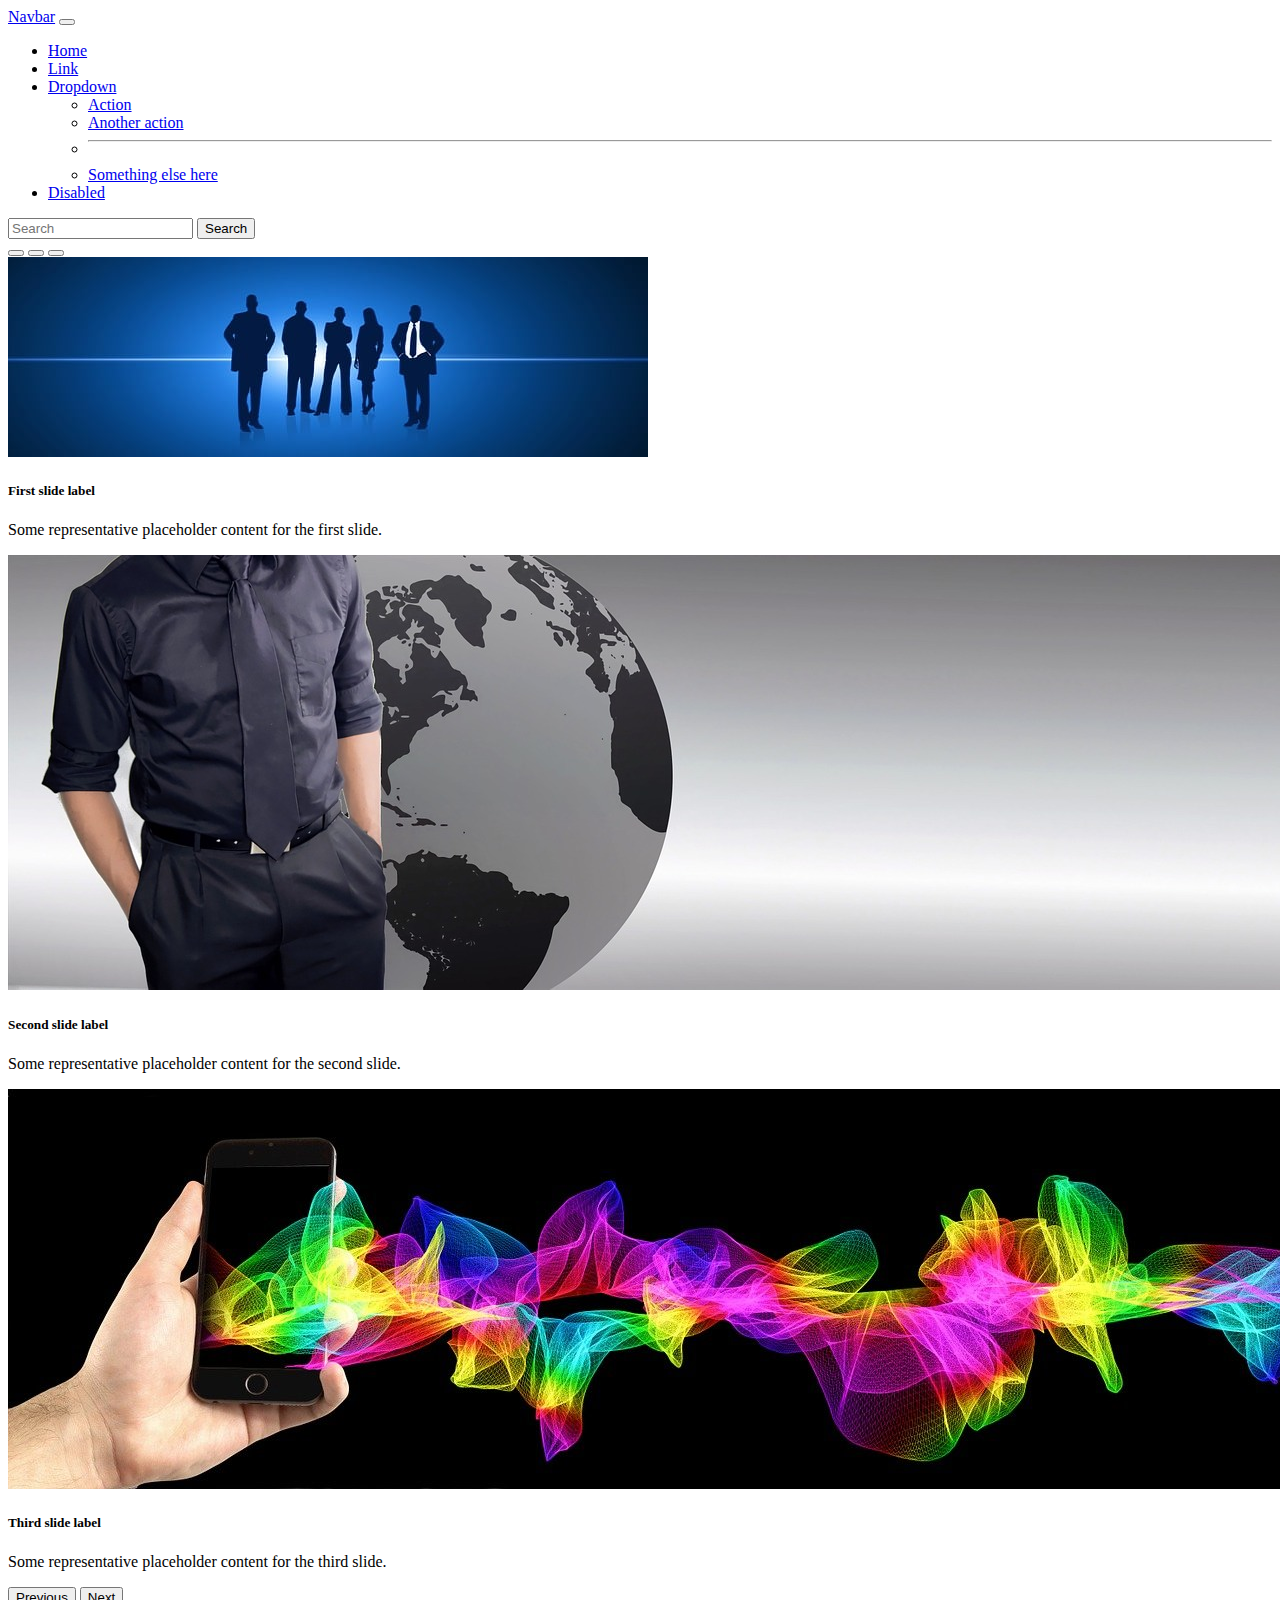
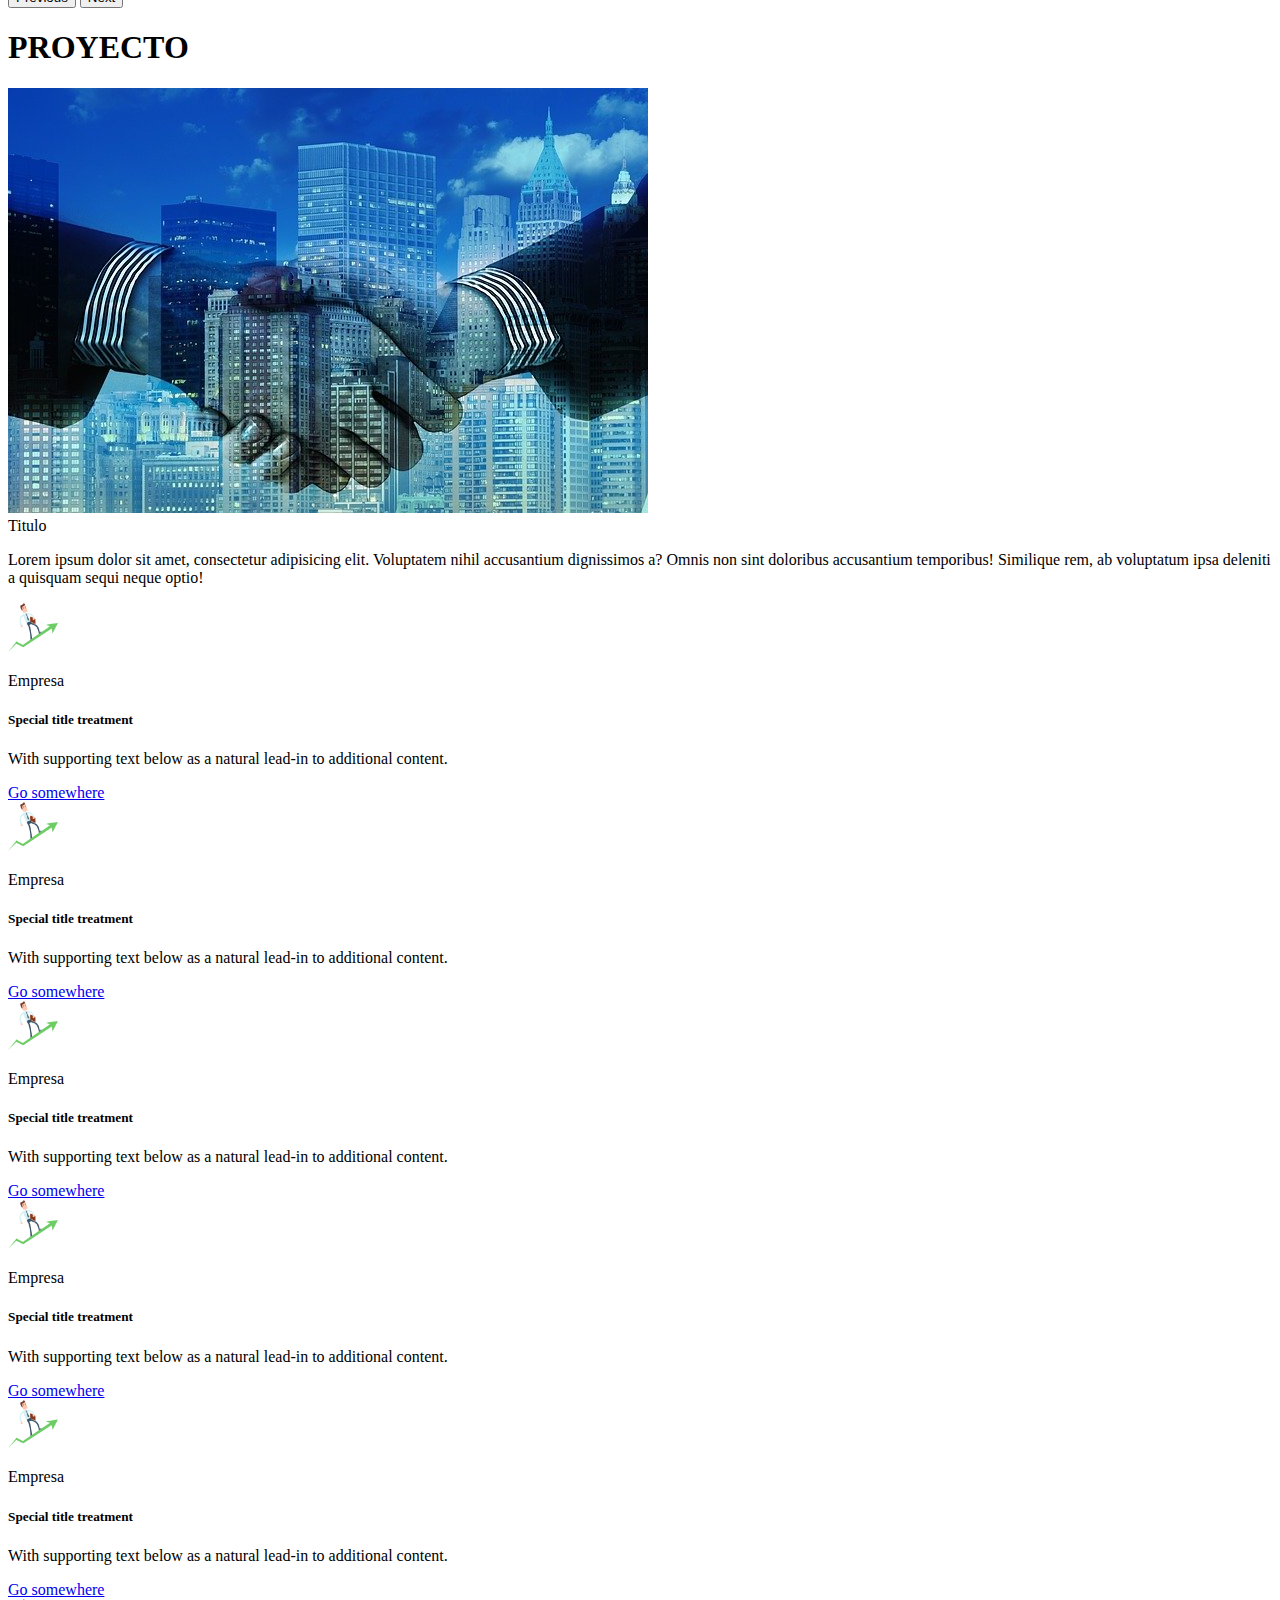
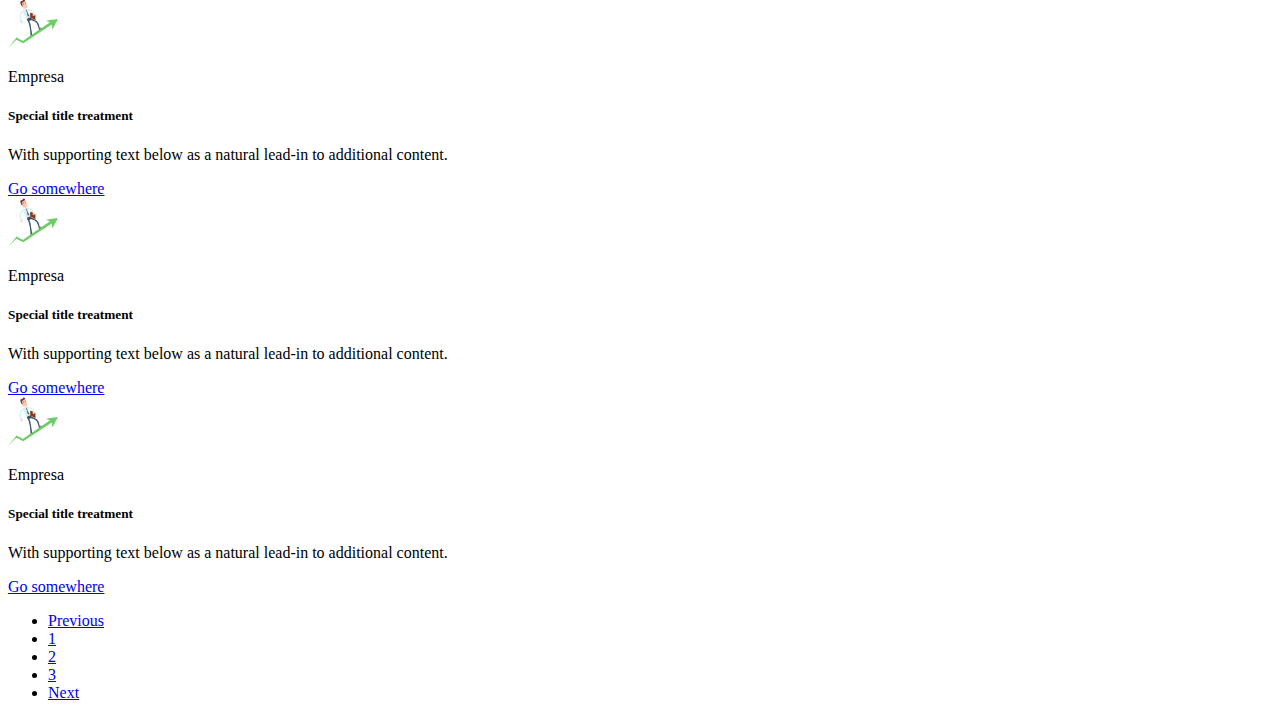
==== index.html @ 2be1139f "first commit" ====
<!doctype html>
<html lang="en">

<head>
    <!-- Required meta tags -->
    <meta charset="utf-8">
    <meta name="viewport" content="width=device-width, initial-scale=1">

    <!-- Bootstrap CSS -->
    <link href="https://cdn.jsdelivr.net/npm/bootstrap@5.1.0/dist/css/bootstrap.min.css" rel="stylesheet"
        integrity="sha384-KyZXEAg3QhqLMpG8r+8fhAXLRk2vvoC2f3B09zVXn8CA5QIVfZOJ3BCsw2P0p/We" crossorigin="anonymous">

    <title>Hello, world!</title>
</head>

<body>


<div class="container">
<!--*********************NAVBAR******************************************************************************************-->

    <nav class="navbar navbar-expand-lg navbar-light bg-light">
        <div class="container-fluid">
            <a class="navbar-brand" href="#">Navbar</a>
            <button class="navbar-toggler" type="button" data-bs-toggle="collapse" data-bs-target="#navbarSupportedContent"
                aria-controls="navbarSupportedContent" aria-expanded="false" aria-label="Toggle navigation">
                <span class="navbar-toggler-icon"></span>
            </button>
            <div class="collapse navbar-collapse" id="navbarSupportedContent">
                <ul class="navbar-nav me-auto mb-2 mb-lg-0">
                    <li class="nav-item">
                        <a class="nav-link active" aria-current="page" href="#">Home</a>
                    </li>
                    <li class="nav-item">
                        <a class="nav-link" href="#">Link</a>
                    </li>
                    <li class="nav-item dropdown">
                        <a class="nav-link dropdown-toggle" href="#" id="navbarDropdown" role="button"
                            data-bs-toggle="dropdown" aria-expanded="false">
                            Dropdown
                        </a>
                        <ul class="dropdown-menu" aria-labelledby="navbarDropdown">
                            <li><a class="dropdown-item" href="#">Action</a></li>
                            <li><a class="dropdown-item" href="#">Another action</a></li>
                            <li>
                                <hr class="dropdown-divider">
                            </li>
                            <li><a class="dropdown-item" href="#">Something else here</a></li>
                        </ul>
                    </li>
                    <li class="nav-item">
                        <a class="nav-link disabled" href="#" tabindex="-1" aria-disabled="true">Disabled</a>
                    </li>
                </ul>
                <form class="d-flex">
                    <input class="form-control me-2" type="search" placeholder="Search" aria-label="Search">
                    <button class="btn btn-outline-success" type="submit">Search</button>
                </form>
            </div>
        </div>
    </nav>
<!--*********************CAROUSEL******************************************************************************************-->

<div id="carouselExampleCaptions" class="carousel slide" data-bs-ride="carousel">
    <div class="carousel-indicators">
        <button type="button" data-bs-target="#carouselExampleCaptions" data-bs-slide-to="0" class="active"
            aria-current="true" aria-label="Slide 1"></button>
        <button type="button" data-bs-target="#carouselExampleCaptions" data-bs-slide-to="1"
            aria-label="Slide 2"></button>
        <button type="button" data-bs-target="#carouselExampleCaptions" data-bs-slide-to="2"
            aria-label="Slide 3"></button>
    </div>
    <div class="carousel-inner">
        <div class="carousel-item active">
            <img src="./img/banner.jpg" class="d-block w-100 active img-fluid" alt="">
            <div class="carousel-caption d-none d-md-block">
                <h5>First slide label</h5>
                <p>Some representative placeholder content for the first slide.</p>
            </div>
        </div>
        <div class="carousel-item">
            <img src="./img/banner2.jpg" class="d-block w-100 img-fluid" alt="">
            <div class="carousel-caption d-none d-md-block">
                <h5>Second slide label</h5>
                <p>Some representative placeholder content for the second slide.</p>
            </div>
        </div>
        <div class="carousel-item">
            <img src="./img/banner4.jpg" class="d-block w-100 img-fluid" alt="">
            <div class="carousel-caption d-none d-md-block">
                <h5>Third slide label</h5>
                <p>Some representative placeholder content for the third slide.</p>
            </div>
        </div>
    </div>
    <button class="carousel-control-prev" type="button" data-bs-target="#carouselExampleCaptions" data-bs-slide="prev">
        <span class="carousel-control-prev-icon" aria-hidden="true"></span>
        <span class="visually-hidden">Previous</span>
    </button>
    <button class="carousel-control-next" type="button" data-bs-target="#carouselExampleCaptions" data-bs-slide="next">
        <span class="carousel-control-next-icon" aria-hidden="true"></span>
        <span class="visually-hidden">Next</span>
    </button>
</div>

<!--**************              TITULO         *************************************************************************-->

<div class="h1">
    <h1>PROYECTO</h1>
</div>

<!--**************              DESCRIPCION         *************************************************************************-->

<div class="row">
    <div class="col-6">

        <img src="./img/foto1.jpg" alt="">

    </div>
    <div class="col-6">

        <div class="h2">Titulo</div>
        <p>Lorem ipsum dolor sit amet, consectetur adipisicing elit. Voluptatem nihil accusantium dignissimos a? Omnis non sint doloribus accusantium temporibus! Similique rem, ab voluptatum ipsa deleniti a quisquam sequi neque optio!</p>



    </div>



</div>

<!--**************              CARDS        *************************************************************************-->

<div class="row">
    <div class="col-sm-3">
        <div class="card">
            <div class="card-body">
                <div class="card-header">
                    <img src="./img/ilustración.png" alt="" style="width: 50px;">
                    <p>Empresa</p>
                </div>
                <div class="car-body">
                    <h5 class="card-title">Special title treatment</h5>
                    <p class="card-text">With supporting text below as a natural lead-in to additional content.</p>
                </div>
                <div class="card-footer">
                    <a href="#" class="btn btn-primary">Go somewhere</a>
                </div>
            </div>
        </div>
    </div>
    <div class="col-sm-3">
        <div class="card">
            <div class="card-body">
                <div class="card-header">
                    <img src="./img/ilustración.png" alt="" style="width: 50px;">
                    <p>Empresa</p>
                </div>
                <div class="car-body">
                    <h5 class="card-title">Special title treatment</h5>
                    <p class="card-text">With supporting text below as a natural lead-in to additional content.</p>
                </div>
                <div class="card-footer">
                    <a href="#" class="btn btn-primary">Go somewhere</a>
                </div>
            </div>
        </div>
    </div>
    <div class="col-sm-3">
        <div class="card">
            <div class="card-body">
                <div class="card-header">
                    <img src="./img/ilustración.png" alt="" style="width: 50px;">
                    <p>Empresa</p>
                </div>
                <div class="car-body">
                    <h5 class="card-title">Special title treatment</h5>
                    <p class="card-text">With supporting text below as a natural lead-in to additional content.</p>
                </div>
                <div class="card-footer">
                    <a href="#" class="btn btn-primary">Go somewhere</a>
                </div>
            </div>
        </div>
    </div>
    <div class="col-sm-3">
        <div class="card">
            <div class="card-body">
                <div class="card-header">
                    <img src="./img/ilustración.png" alt="" style="width: 50px;">
                    <p>Empresa</p>
                </div>
                <div class="car-body">
                    <h5 class="card-title">Special title treatment</h5>
                    <p class="card-text">With supporting text below as a natural lead-in to additional content.</p>
                </div>
                <div class="card-footer">
                    <a href="#" class="btn btn-primary">Go somewhere</a>
                </div>
            </div>
        </div>
    </div>
</div>

<!--*********************CARDS******************************************************************************************-->

<div class="row">
    <div class="col-sm-3">
        <div class="card">
            <div class="card-body">
                <div class="card-header">
                    <img src="./img/ilustración.png" alt="" style="width: 50px;">
                    <p>Empresa</p>
                </div>
                <div class="car-body">
                    <h5 class="card-title">Special title treatment</h5>
                    <p class="card-text">With supporting text below as a natural lead-in to additional content.</p>
                </div>
                <div class="card-footer">
                    <a href="#" class="btn btn-primary">Go somewhere</a>
                </div>
            </div>
        </div>
    </div>
    <div class="col-sm-3">
        <div class="card">
            <div class="card-body">
                <div class="card-header">
                    <img src="./img/ilustración.png" alt="" style="width: 50px;">
                    <p>Empresa</p>
                </div>
                <div class="car-body">
                    <h5 class="card-title">Special title treatment</h5>
                    <p class="card-text">With supporting text below as a natural lead-in to additional content.</p>
                </div>
                <div class="card-footer">
                    <a href="#" class="btn btn-primary">Go somewhere</a>
                </div>
            </div>
        </div>
    </div>
    <div class="col-sm-3">
        <div class="card">
            <div class="card-body">
                <div class="card-header">
                    <img src="./img/ilustración.png" alt="" style="width: 50px;">
                    <p>Empresa</p>
                </div>
                <div class="car-body">
                    <h5 class="card-title">Special title treatment</h5>
                    <p class="card-text">With supporting text below as a natural lead-in to additional content.</p>
                </div>
                <div class="card-footer">
                    <a href="#" class="btn btn-primary">Go somewhere</a>
                </div>
            </div>
        </div>
    </div>
    <div class="col-sm-3">
        <div class="card">
            <div class="card-body">
                <div class="card-header">
                    <img src="./img/ilustración.png" alt="" style="width: 50px;">
                    <p>Empresa</p>
                </div>
                <div class="car-body">
                    <h5 class="card-title">Special title treatment</h5>
                    <p class="card-text">With supporting text below as a natural lead-in to additional content.</p>
                </div>
                <div class="card-footer">
                    <a href="#" class="btn btn-primary">Go somewhere</a>
                </div>
            </div>
        </div>
    </div>
</div>
</div>
</div>

<!--**************              Navegacion de paginacion  *************************************************************************-->

<nav aria-label="Page navigation example">
    <ul class="pagination justify-content-center">
        <li class="page-item disabled">
            <a class="page-link" href="#" tabindex="-1" aria-disabled="true">Previous</a>
        </li>
        <li class="page-item"><a class="page-link" href="#">1</a></li>
        <li class="page-item"><a class="page-link" href="#">2</a></li>
        <li class="page-item"><a class="page-link" href="#">3</a></li>
        <li class="page-item">
            <a class="page-link" href="#">Next</a>
        </li>
    </ul>
</nav>

    <!-- Optional JavaScript; choose one of the two! -->

    <!-- Option 1: Bootstrap Bundle with Popper -->
    <script src="https://cdn.jsdelivr.net/npm/bootstrap@5.1.0/dist/js/bootstrap.bundle.min.js"
        integrity="sha384-U1DAWAznBHeqEIlVSCgzq+c9gqGAJn5c/t99JyeKa9xxaYpSvHU5awsuZVVFIhvj"
        crossorigin="anonymous"></script>

    <!-- Option 2: Separate Popper and Bootstrap JS -->
    <!--
    <script src="https://cdn.jsdelivr.net/npm/@popperjs/core@2.9.3/dist/umd/popper.min.js" integrity="sha384-eMNCOe7tC1doHpGoWe/6oMVemdAVTMs2xqW4mwXrXsW0L84Iytr2wi5v2QjrP/xp" crossorigin="anonymous"></script>
    <script src="https://cdn.jsdelivr.net/npm/bootstrap@5.1.0/dist/js/bootstrap.min.js" integrity="sha384-cn7l7gDp0eyniUwwAZgrzD06kc/tftFf19TOAs2zVinnD/C7E91j9yyk5//jjpt/" crossorigin="anonymous"></script>
    -->
</body>

</html>
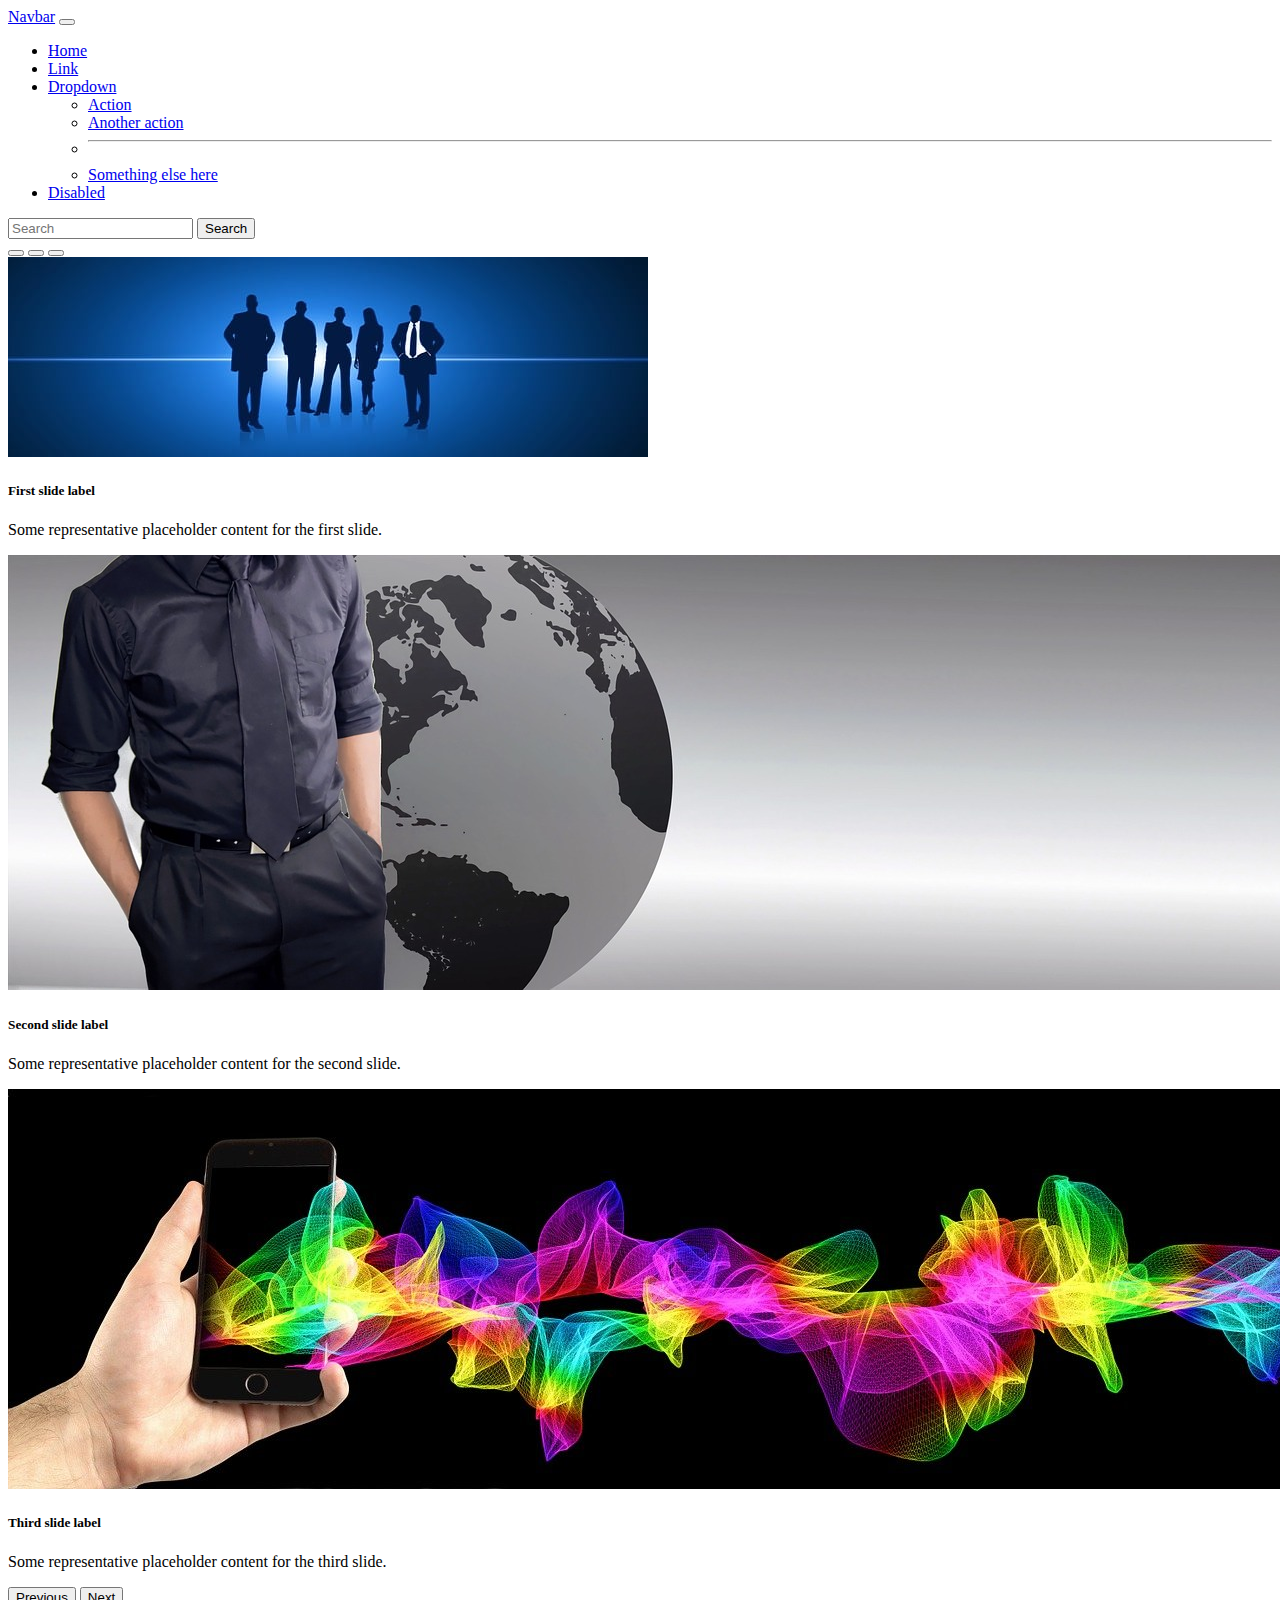
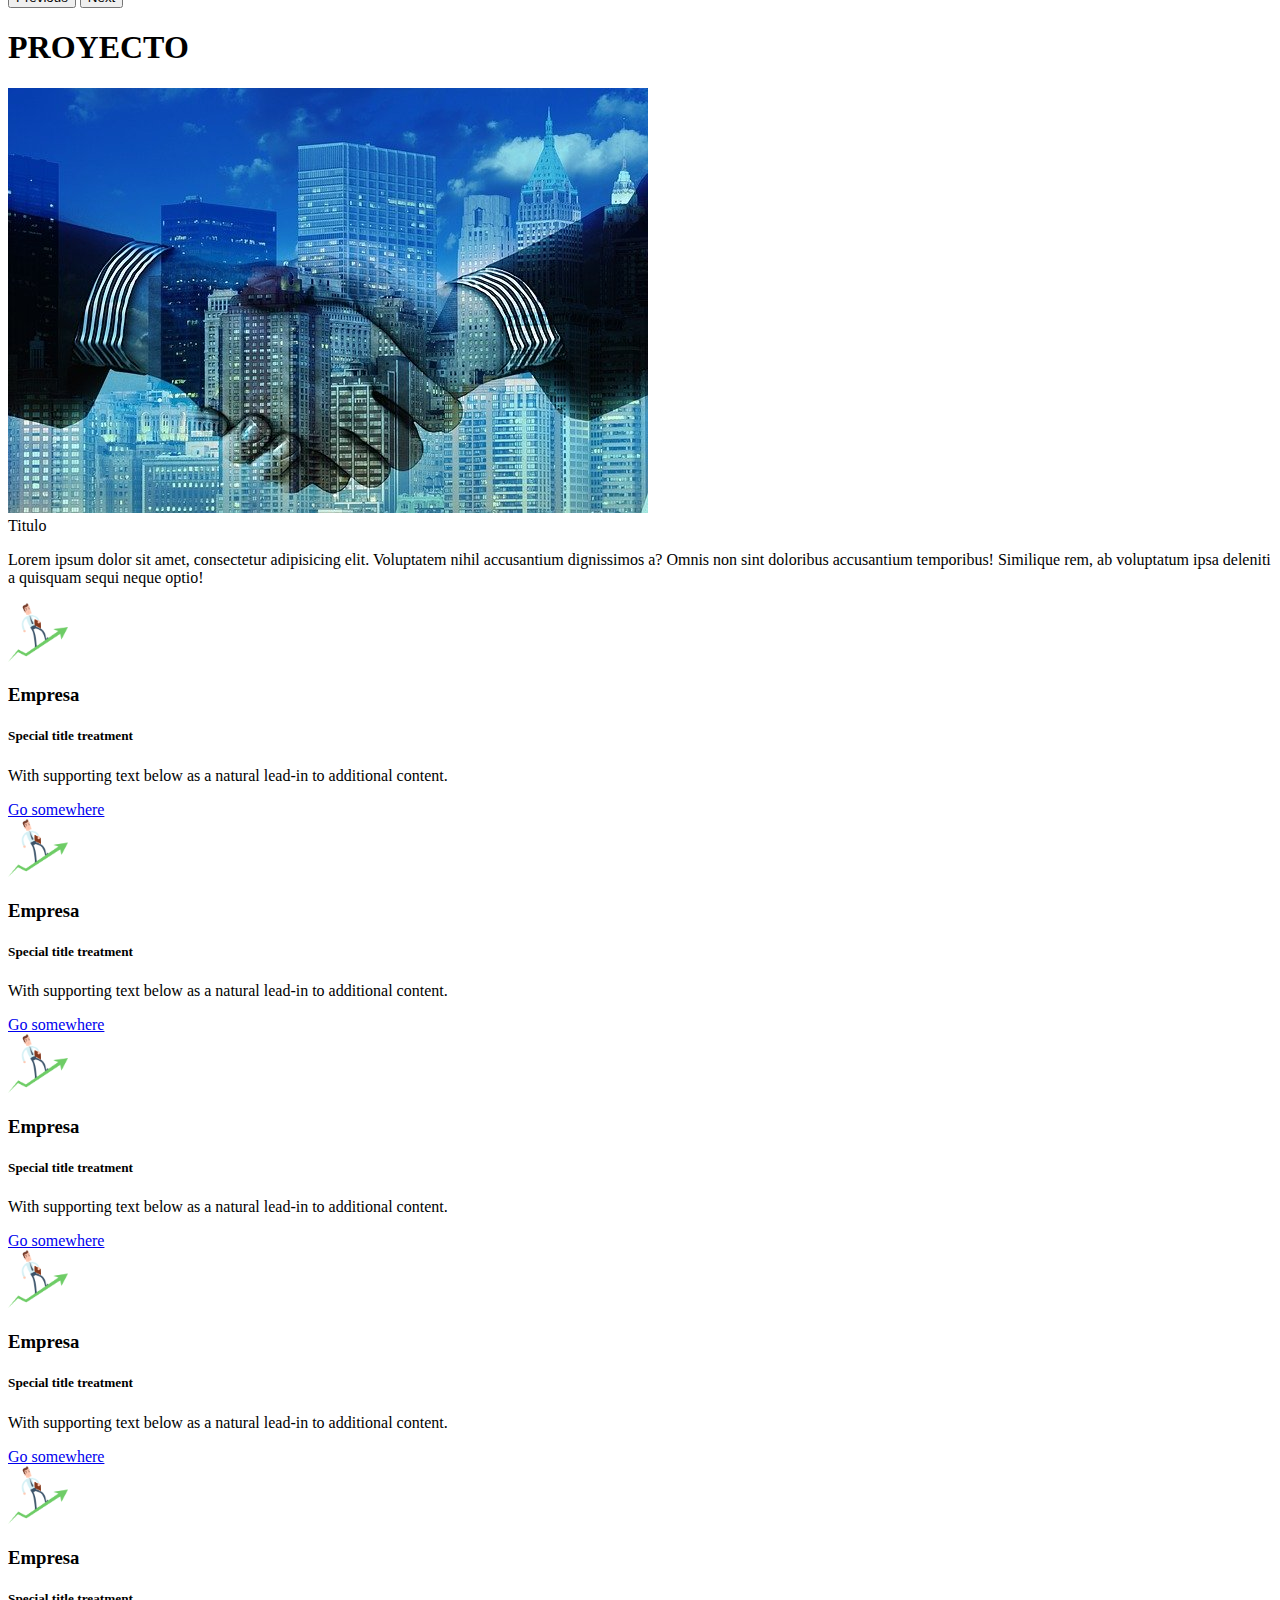
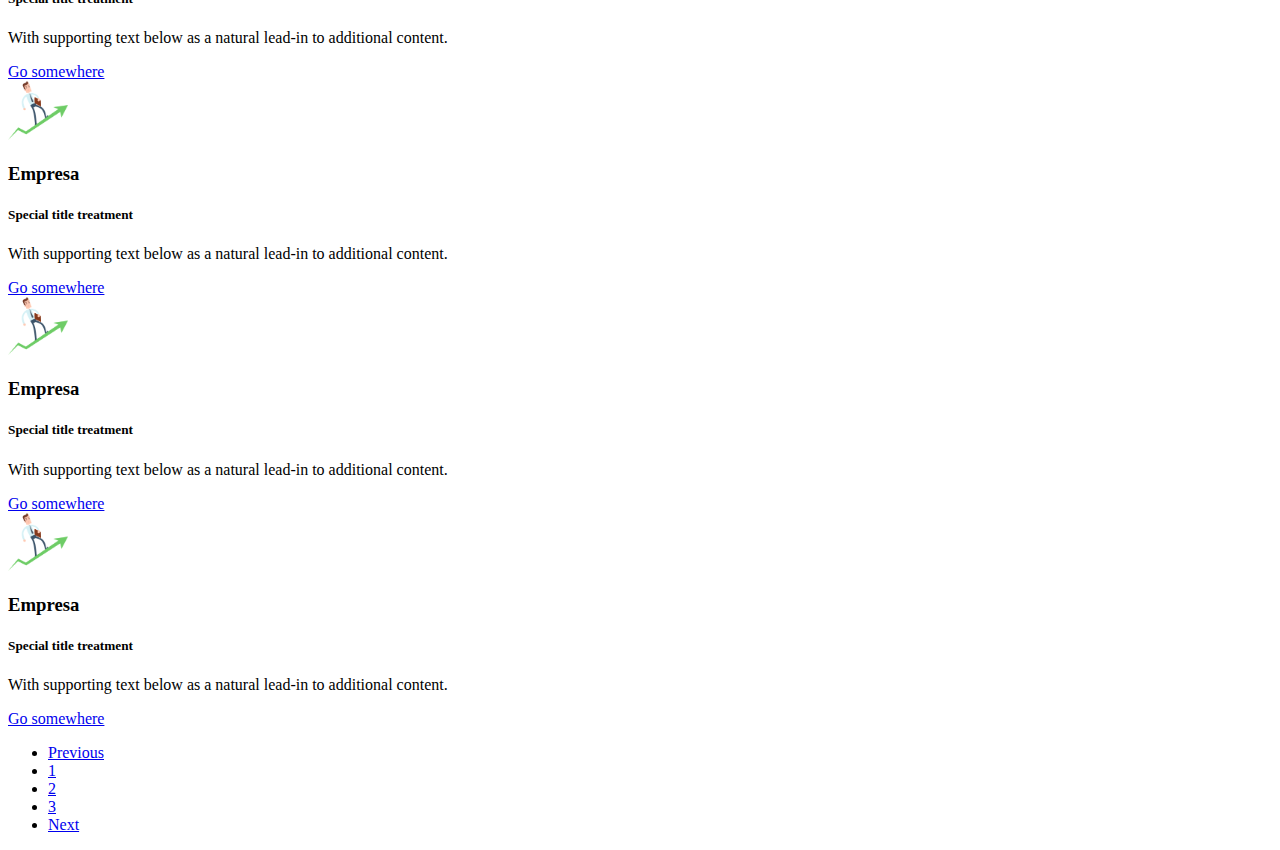
==== commit 57286ef2: "commint "padding card"" ====
--- a/index.html
+++ b/index.html
@@ -17,7 +17,7 @@
 
 
 <div class="container">
-<!--*********************NAVBAR******************************************************************************************-->
+<!--**************           NAVBAR                 *********************************************************************-->
 
     <nav class="navbar navbar-expand-lg navbar-light bg-light">
         <div class="container-fluid">
@@ -105,7 +105,7 @@
 
 <!--**************              TITULO         *************************************************************************-->
 
-<div class="h1">
+<div class="h1 d-flex justify-content-center p-5">
     <h1>PROYECTO</h1>
 </div>
 
@@ -122,80 +122,75 @@
         <div class="h2">Titulo</div>
         <p>Lorem ipsum dolor sit amet, consectetur adipisicing elit. Voluptatem nihil accusantium dignissimos a? Omnis non sint doloribus accusantium temporibus! Similique rem, ab voluptatum ipsa deleniti a quisquam sequi neque optio!</p>
 
-
-
-    </div>
-
-
-
+    </div>
 </div>
 
 <!--**************              CARDS        *************************************************************************-->
 
-<div class="row">
-    <div class="col-sm-3">
-        <div class="card">
-            <div class="card-body">
-                <div class="card-header">
-                    <img src="./img/ilustración.png" alt="" style="width: 50px;">
-                    <p>Empresa</p>
-                </div>
-                <div class="car-body">
-                    <h5 class="card-title">Special title treatment</h5>
-                    <p class="card-text">With supporting text below as a natural lead-in to additional content.</p>
-                </div>
-                <div class="card-footer">
-                    <a href="#" class="btn btn-primary">Go somewhere</a>
-                </div>
-            </div>
-        </div>
-    </div>
-    <div class="col-sm-3">
-        <div class="card">
-            <div class="card-body">
-                <div class="card-header">
-                    <img src="./img/ilustración.png" alt="" style="width: 50px;">
-                    <p>Empresa</p>
-                </div>
-                <div class="car-body">
-                    <h5 class="card-title">Special title treatment</h5>
-                    <p class="card-text">With supporting text below as a natural lead-in to additional content.</p>
-                </div>
-                <div class="card-footer">
-                    <a href="#" class="btn btn-primary">Go somewhere</a>
-                </div>
-            </div>
-        </div>
-    </div>
-    <div class="col-sm-3">
-        <div class="card">
-            <div class="card-body">
-                <div class="card-header">
-                    <img src="./img/ilustración.png" alt="" style="width: 50px;">
-                    <p>Empresa</p>
-                </div>
-                <div class="car-body">
-                    <h5 class="card-title">Special title treatment</h5>
-                    <p class="card-text">With supporting text below as a natural lead-in to additional content.</p>
-                </div>
-                <div class="card-footer">
-                    <a href="#" class="btn btn-primary">Go somewhere</a>
-                </div>
-            </div>
-        </div>
-    </div>
-    <div class="col-sm-3">
-        <div class="card">
-            <div class="card-body">
-                <div class="card-header">
-                    <img src="./img/ilustración.png" alt="" style="width: 50px;">
-                    <p>Empresa</p>
-                </div>
-                <div class="car-body">
-                    <h5 class="card-title">Special title treatment</h5>
-                    <p class="card-text">With supporting text below as a natural lead-in to additional content.</p>
-                </div>
-                <div class="card-footer">
+<div class="row p-2 mt-5">
+    <div class="col-sm-3">
+        <div class="card">
+            <div class="card-body">
+                <div class="card-header d-flex justify-content-start">
+                    <img src="./img/ilustracion.png" alt="" style="width: 60px;">
+                    <h3 class="align-self-end m-4">Empresa</h3>
+                </div>
+                <div class="car-body p-3">
+                    <h5 class="card-title">Special title treatment</h5>
+                    <p class="card-text">With supporting text below as a natural lead-in to additional content.</p>
+                </div>
+                <div class="card-foote p-3">
+                    <a href="#" class="btn btn-primary">Go somewhere</a>
+                </div>
+            </div>
+        </div>
+    </div>
+    <div class="col-sm-3">
+        <div class="card">
+            <div class="card-body">
+                <div class="card-header d-flex justify-content-start">
+                    <img src="./img/ilustracion.png" alt="" style="width: 60px;">
+                    <h3 class="align-self-end m-4">Empresa</h3>
+                </div>
+                <div class="car-body p-3">
+                    <h5 class="card-title">Special title treatment</h5>
+                    <p class="card-text">With supporting text below as a natural lead-in to additional content.</p>
+                </div>
+                <div class="card-foote p-3">
+                    <a href="#" class="btn btn-primary">Go somewhere</a>
+                </div>
+            </div>
+        </div>
+    </div>
+    <div class="col-sm-3">
+        <div class="card">
+            <div class="card-body">
+                <div class="card-header d-flex justify-content-start">
+                    <img src="./img/ilustracion.png" alt="" style="width: 60px;">
+                    <h3 class="align-self-end m-4">Empresa</h3>
+                </div>
+                <div class="car-body p-3">
+                    <h5 class="card-title">Special title treatment</h5>
+                    <p class="card-text">With supporting text below as a natural lead-in to additional content.</p>
+                </div>
+                <div class="card-foote p-3">
+                    <a href="#" class="btn btn-primary">Go somewhere</a>
+                </div>
+            </div>
+        </div>
+    </div>
+    <div class="col-sm-3">
+        <div class="card">
+            <div class="card-body">
+                <div class="card-header d-flex justify-content-start">
+                    <img src="./img/ilustracion.png" alt="" style="width: 60px;">
+                    <h3 class="align-self-end m-4">Empresa</h3>
+                </div>
+                <div class="car-body p-3">
+                    <h5 class="card-title">Special title treatment</h5>
+                    <p class="card-text">With supporting text below as a natural lead-in to additional content.</p>
+                </div>
+                <div class="card-foote p-3">
                     <a href="#" class="btn btn-primary">Go somewhere</a>
                 </div>
             </div>
@@ -205,70 +200,70 @@
 
 <!--*********************CARDS******************************************************************************************-->
 
-<div class="row">
-    <div class="col-sm-3">
-        <div class="card">
-            <div class="card-body">
-                <div class="card-header">
-                    <img src="./img/ilustración.png" alt="" style="width: 50px;">
-                    <p>Empresa</p>
-                </div>
-                <div class="car-body">
-                    <h5 class="card-title">Special title treatment</h5>
-                    <p class="card-text">With supporting text below as a natural lead-in to additional content.</p>
-                </div>
-                <div class="card-footer">
-                    <a href="#" class="btn btn-primary">Go somewhere</a>
-                </div>
-            </div>
-        </div>
-    </div>
-    <div class="col-sm-3">
-        <div class="card">
-            <div class="card-body">
-                <div class="card-header">
-                    <img src="./img/ilustración.png" alt="" style="width: 50px;">
-                    <p>Empresa</p>
-                </div>
-                <div class="car-body">
-                    <h5 class="card-title">Special title treatment</h5>
-                    <p class="card-text">With supporting text below as a natural lead-in to additional content.</p>
-                </div>
-                <div class="card-footer">
-                    <a href="#" class="btn btn-primary">Go somewhere</a>
-                </div>
-            </div>
-        </div>
-    </div>
-    <div class="col-sm-3">
-        <div class="card">
-            <div class="card-body">
-                <div class="card-header">
-                    <img src="./img/ilustración.png" alt="" style="width: 50px;">
-                    <p>Empresa</p>
-                </div>
-                <div class="car-body">
-                    <h5 class="card-title">Special title treatment</h5>
-                    <p class="card-text">With supporting text below as a natural lead-in to additional content.</p>
-                </div>
-                <div class="card-footer">
-                    <a href="#" class="btn btn-primary">Go somewhere</a>
-                </div>
-            </div>
-        </div>
-    </div>
-    <div class="col-sm-3">
-        <div class="card">
-            <div class="card-body">
-                <div class="card-header">
-                    <img src="./img/ilustración.png" alt="" style="width: 50px;">
-                    <p>Empresa</p>
-                </div>
-                <div class="car-body">
-                    <h5 class="card-title">Special title treatment</h5>
-                    <p class="card-text">With supporting text below as a natural lead-in to additional content.</p>
-                </div>
-                <div class="card-footer">
+<div class="row p-2 mb-5">
+    <div class="col-sm-3">
+        <div class="card">
+            <div class="card-body">
+                <div class="card-header d-flex justify-content-start">
+                    <img src="./img/ilustracion.png" alt="" style="width: 60px;">
+                    <h3 class="align-self-end m-4">Empresa</h3>
+                </div>
+                <div class="car-body p-3">
+                    <h5 class="card-title">Special title treatment</h5>
+                    <p class="card-text">With supporting text below as a natural lead-in to additional content.</p>
+                </div>
+                <div class="card-foote p-3">
+                    <a href="#" class="btn btn-primary">Go somewhere</a>
+                </div>
+            </div>
+        </div>
+    </div>
+    <div class="col-sm-3">
+        <div class="card">
+            <div class="card-body">
+                <div class="card-header d-flex justify-content-start">
+                    <img src="./img/ilustracion.png" alt="" style="width: 60px;">
+                    <h3 class="align-self-end m-4">Empresa</h3>
+                </div>
+                <div class="car-body p-3">
+                    <h5 class="card-title">Special title treatment</h5>
+                    <p class="card-text">With supporting text below as a natural lead-in to additional content.</p>
+                </div>
+                <div class="card-foote p-3">
+                    <a href="#" class="btn btn-primary">Go somewhere</a>
+                </div>
+            </div>
+        </div>
+    </div>
+    <div class="col-sm-3">
+        <div class="card">
+            <div class="card-body">
+                <div class="card-header d-flex justify-content-start">
+                    <img src="./img/ilustracion.png" alt="" style="width: 60px;">
+                    <h3 class="align-self-end m-4">Empresa</h3>
+                </div>
+                <div class="car-body p-3">
+                    <h5 class="card-title">Special title treatment</h5>
+                    <p class="card-text">With supporting text below as a natural lead-in to additional content.</p>
+                </div>
+                <div class="card-foote p-3">
+                    <a href="#" class="btn btn-primary">Go somewhere</a>
+                </div>
+            </div>
+        </div>
+    </div>
+    <div class="col-sm-3">
+        <div class="card">
+            <div class="card-body">
+                <div class="card-header d-flex justify-content-start">
+                    <img src="./img/ilustracion.png" alt="" style="width: 60px;">
+                    <h3 class="align-self-end m-4">Empresa</h3>
+                </div>
+                <div class="car-body p-3">
+                    <h5 class="card-title">Special title treatment</h5>
+                    <p class="card-text">With supporting text below as a natural lead-in to additional content.</p>
+                </div>
+                <div class="card-foote p-3">
                     <a href="#" class="btn btn-primary">Go somewhere</a>
                 </div>
             </div>
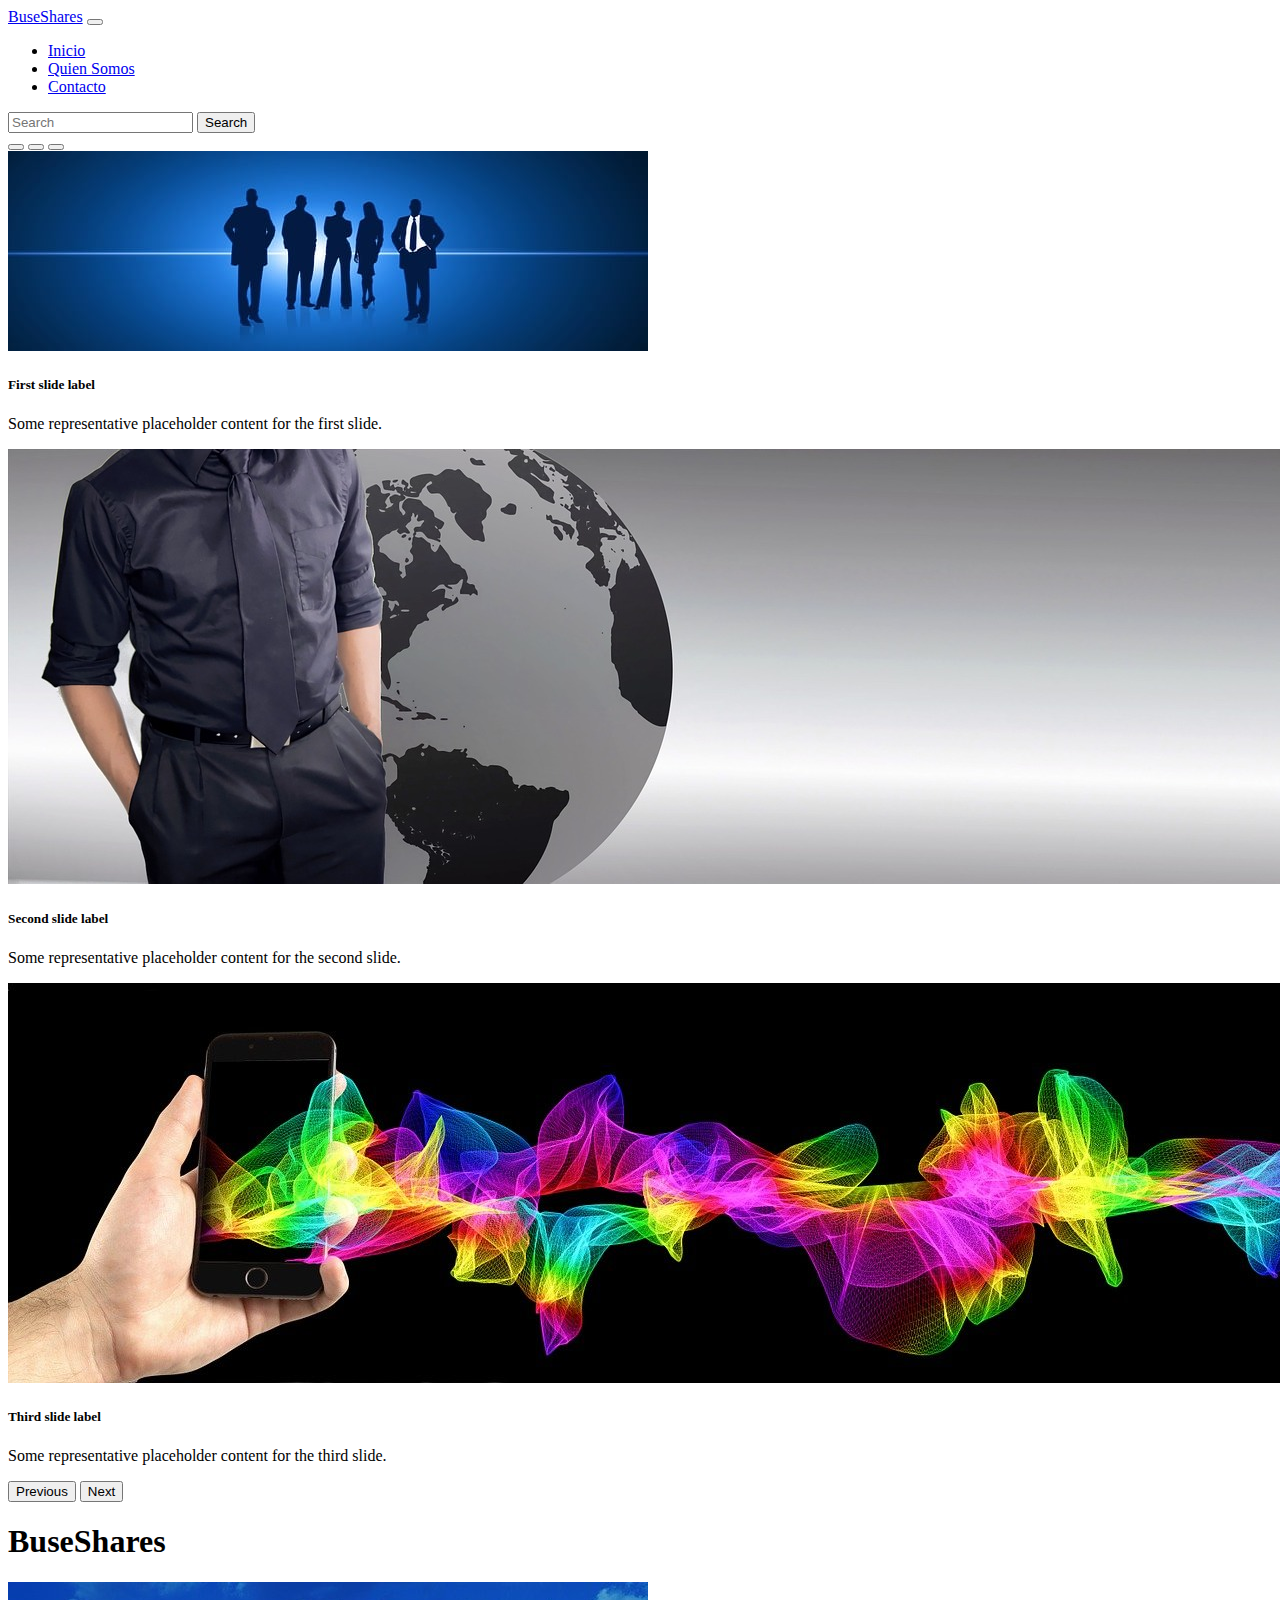
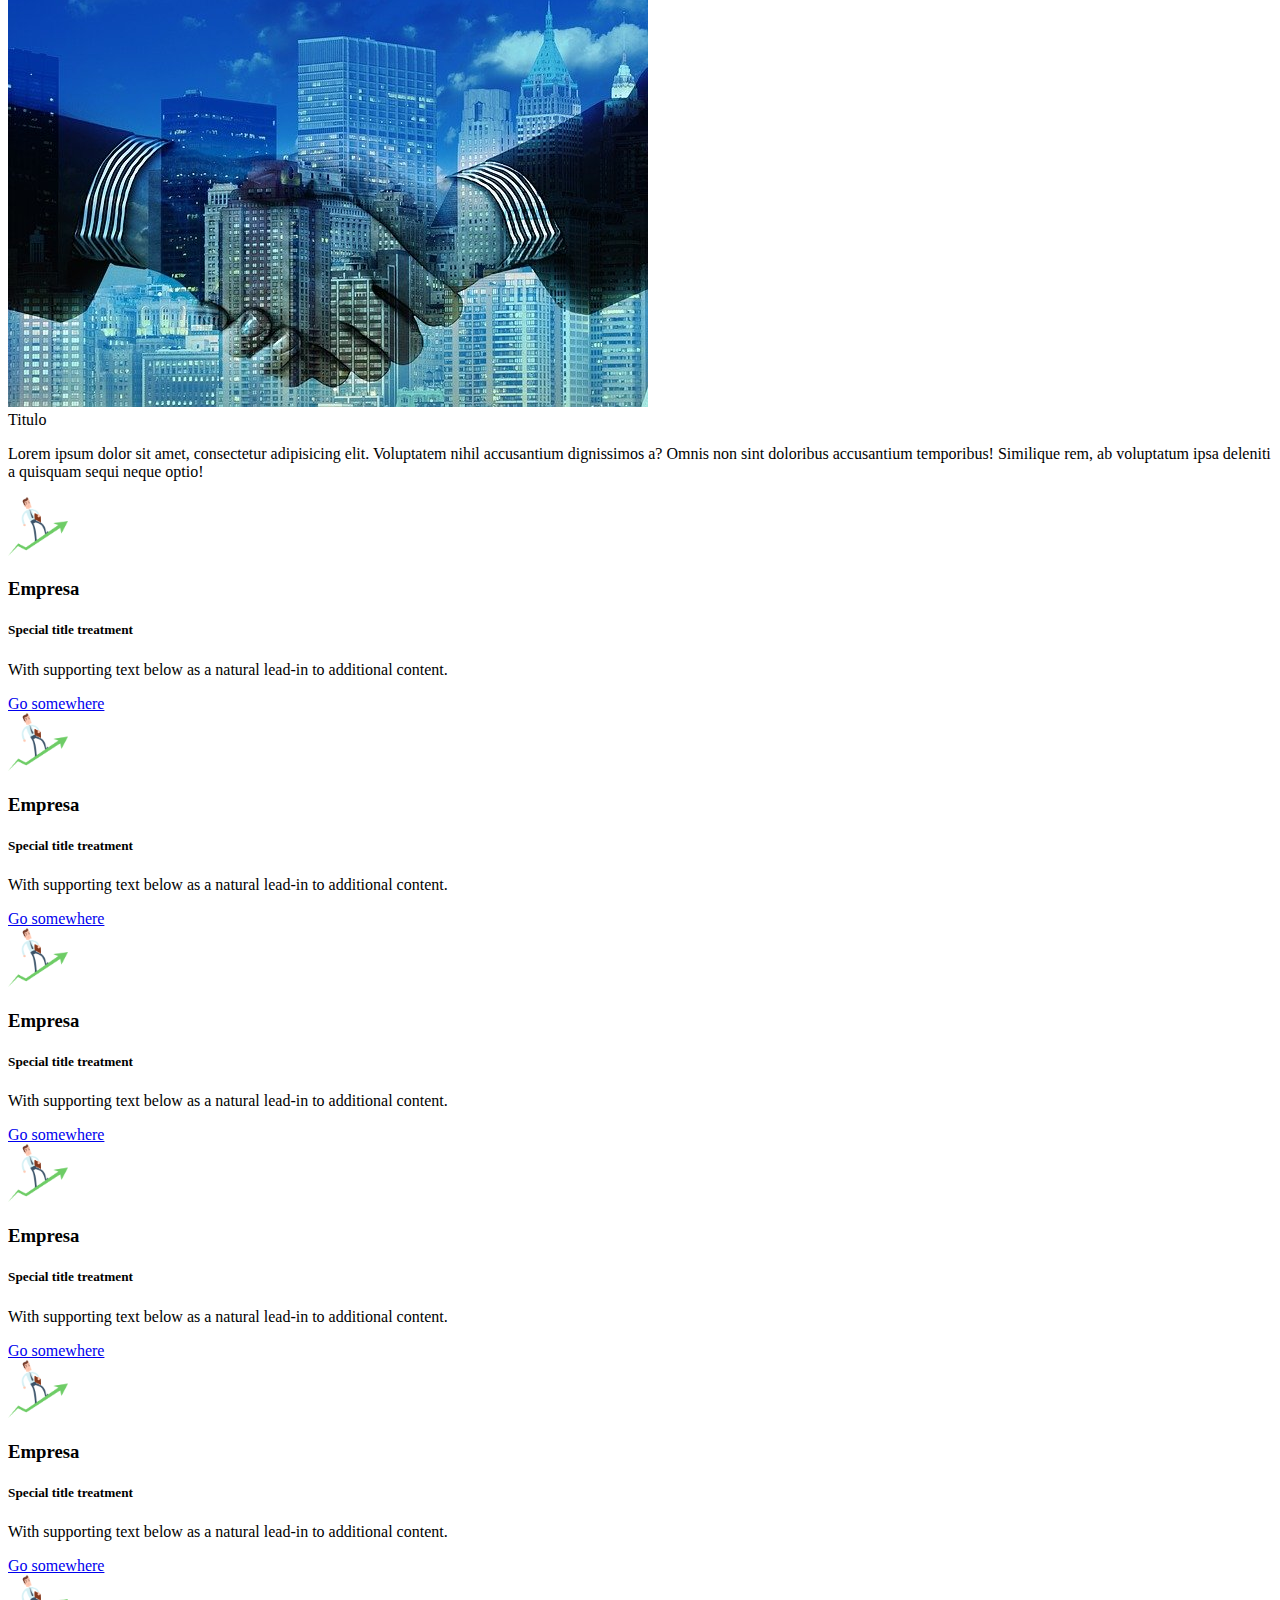
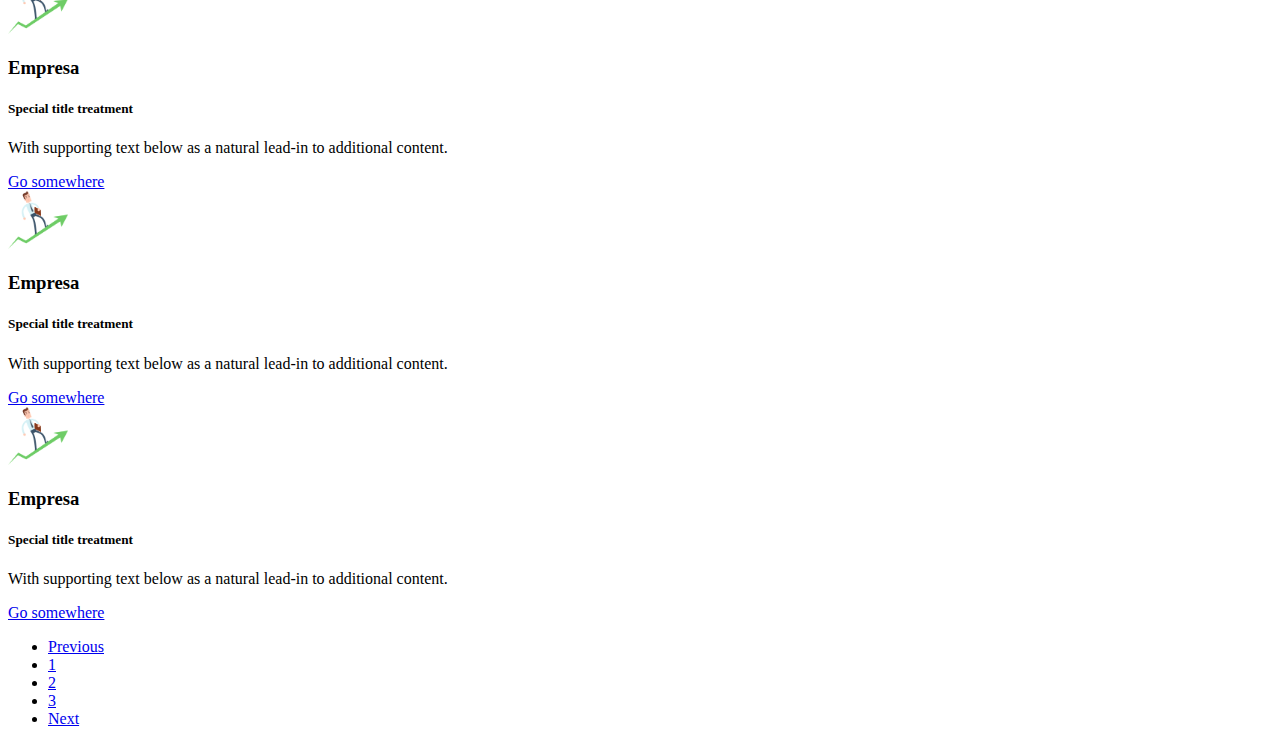
==== commit 8f2aa39c: "commint 'textos'" ====
--- a/index.html
+++ b/index.html
@@ -10,7 +10,7 @@
     <link href="https://cdn.jsdelivr.net/npm/bootstrap@5.1.0/dist/css/bootstrap.min.css" rel="stylesheet"
         integrity="sha384-KyZXEAg3QhqLMpG8r+8fhAXLRk2vvoC2f3B09zVXn8CA5QIVfZOJ3BCsw2P0p/We" crossorigin="anonymous">
 
-    <title>Hello, world!</title>
+    <title>BuseShares</title>
 </head>
 
 <body>
@@ -21,7 +21,7 @@
 
     <nav class="navbar navbar-expand-lg navbar-light bg-light">
         <div class="container-fluid">
-            <a class="navbar-brand" href="#">Navbar</a>
+            <a class="navbar-brand" href="#">BuseShares</a>
             <button class="navbar-toggler" type="button" data-bs-toggle="collapse" data-bs-target="#navbarSupportedContent"
                 aria-controls="navbarSupportedContent" aria-expanded="false" aria-label="Toggle navigation">
                 <span class="navbar-toggler-icon"></span>
@@ -29,28 +29,15 @@
             <div class="collapse navbar-collapse" id="navbarSupportedContent">
                 <ul class="navbar-nav me-auto mb-2 mb-lg-0">
                     <li class="nav-item">
-                        <a class="nav-link active" aria-current="page" href="#">Home</a>
+                        <a class="nav-link active" aria-current="page" href="#">Inicio</a>
                     </li>
                     <li class="nav-item">
-                        <a class="nav-link" href="#">Link</a>
-                    </li>
-                    <li class="nav-item dropdown">
-                        <a class="nav-link dropdown-toggle" href="#" id="navbarDropdown" role="button"
-                            data-bs-toggle="dropdown" aria-expanded="false">
-                            Dropdown
-                        </a>
-                        <ul class="dropdown-menu" aria-labelledby="navbarDropdown">
-                            <li><a class="dropdown-item" href="#">Action</a></li>
-                            <li><a class="dropdown-item" href="#">Another action</a></li>
-                            <li>
-                                <hr class="dropdown-divider">
-                            </li>
-                            <li><a class="dropdown-item" href="#">Something else here</a></li>
-                        </ul>
+                        <a class="nav-link" href="#">Quien Somos</a>
                     </li>
                     <li class="nav-item">
-                        <a class="nav-link disabled" href="#" tabindex="-1" aria-disabled="true">Disabled</a>
+                        <a class="nav-link" href="#">Contacto</a>
                     </li>
+                    
                 </ul>
                 <form class="d-flex">
                     <input class="form-control me-2" type="search" placeholder="Search" aria-label="Search">
@@ -106,7 +93,7 @@
 <!--**************              TITULO         *************************************************************************-->
 
 <div class="h1 d-flex justify-content-center p-5">
-    <h1>PROYECTO</h1>
+    <h1>BuseShares</h1>
 </div>
 
 <!--**************              DESCRIPCION         *************************************************************************-->
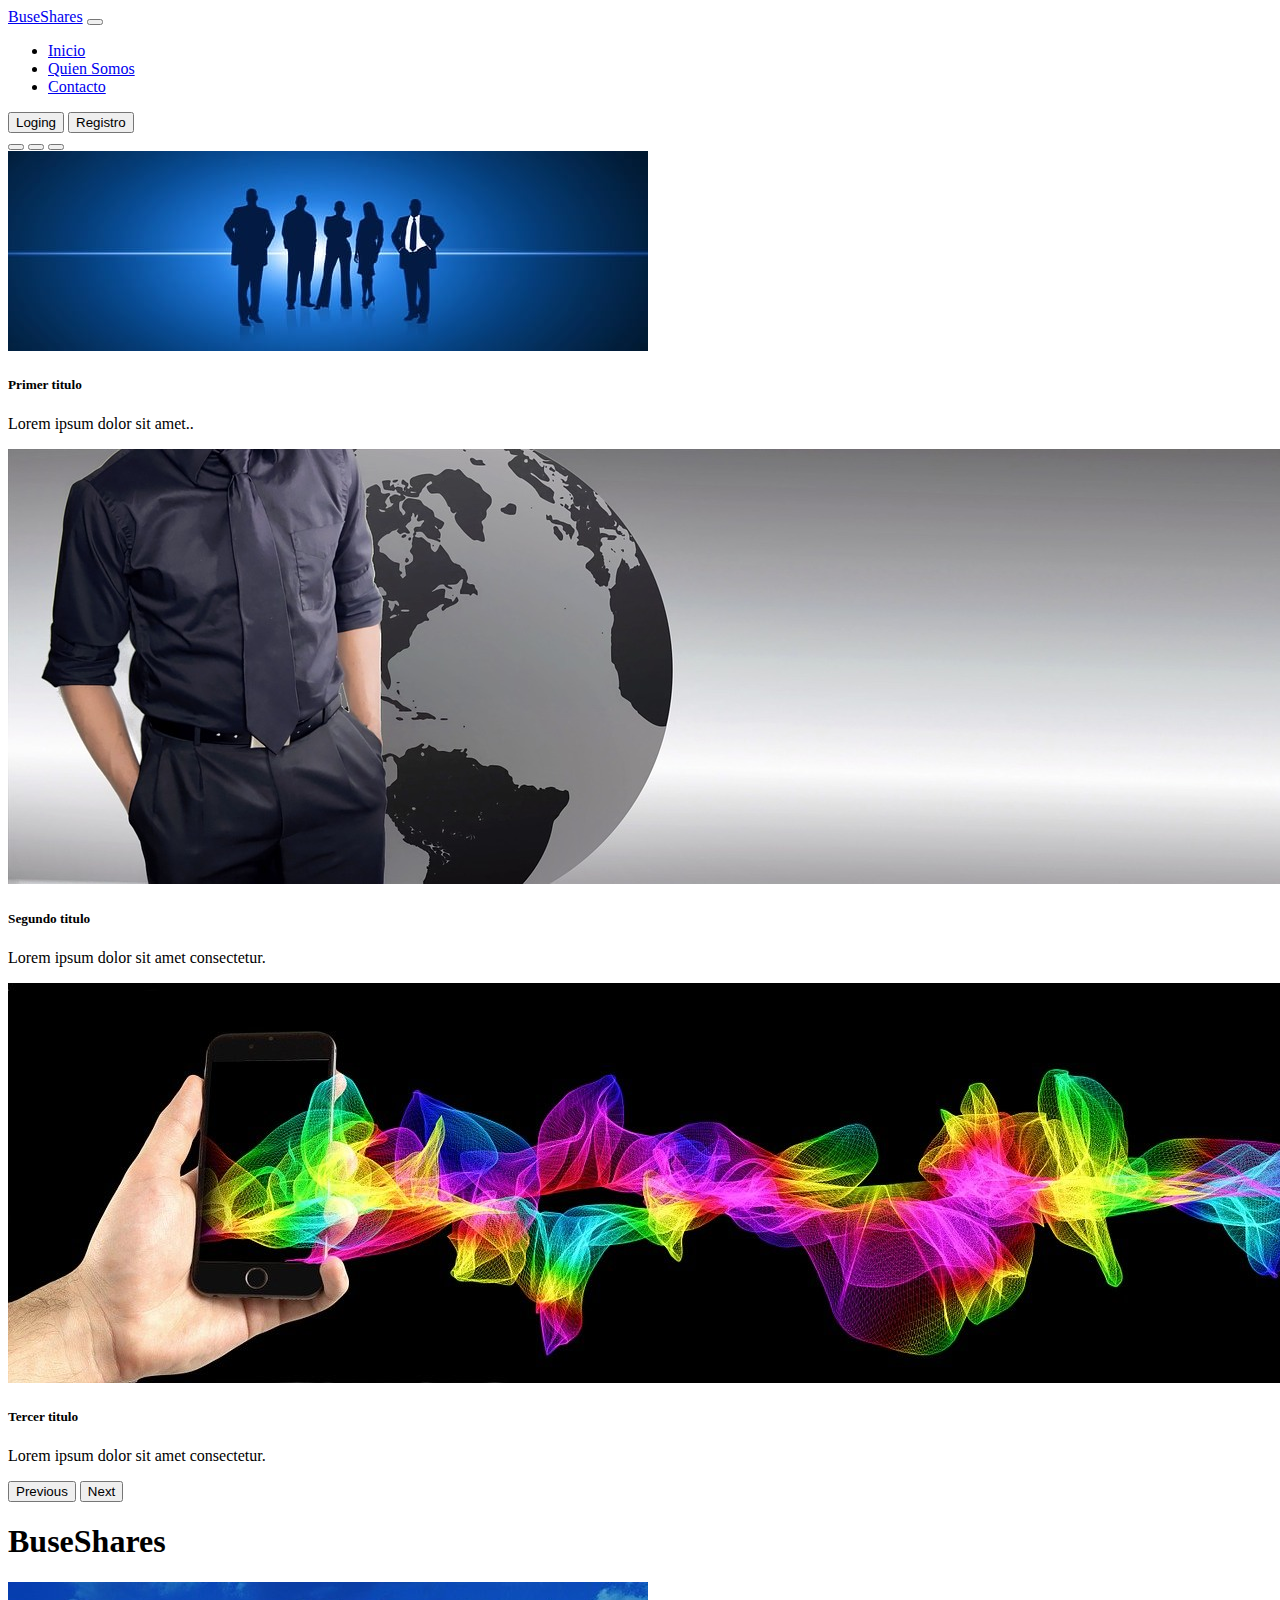
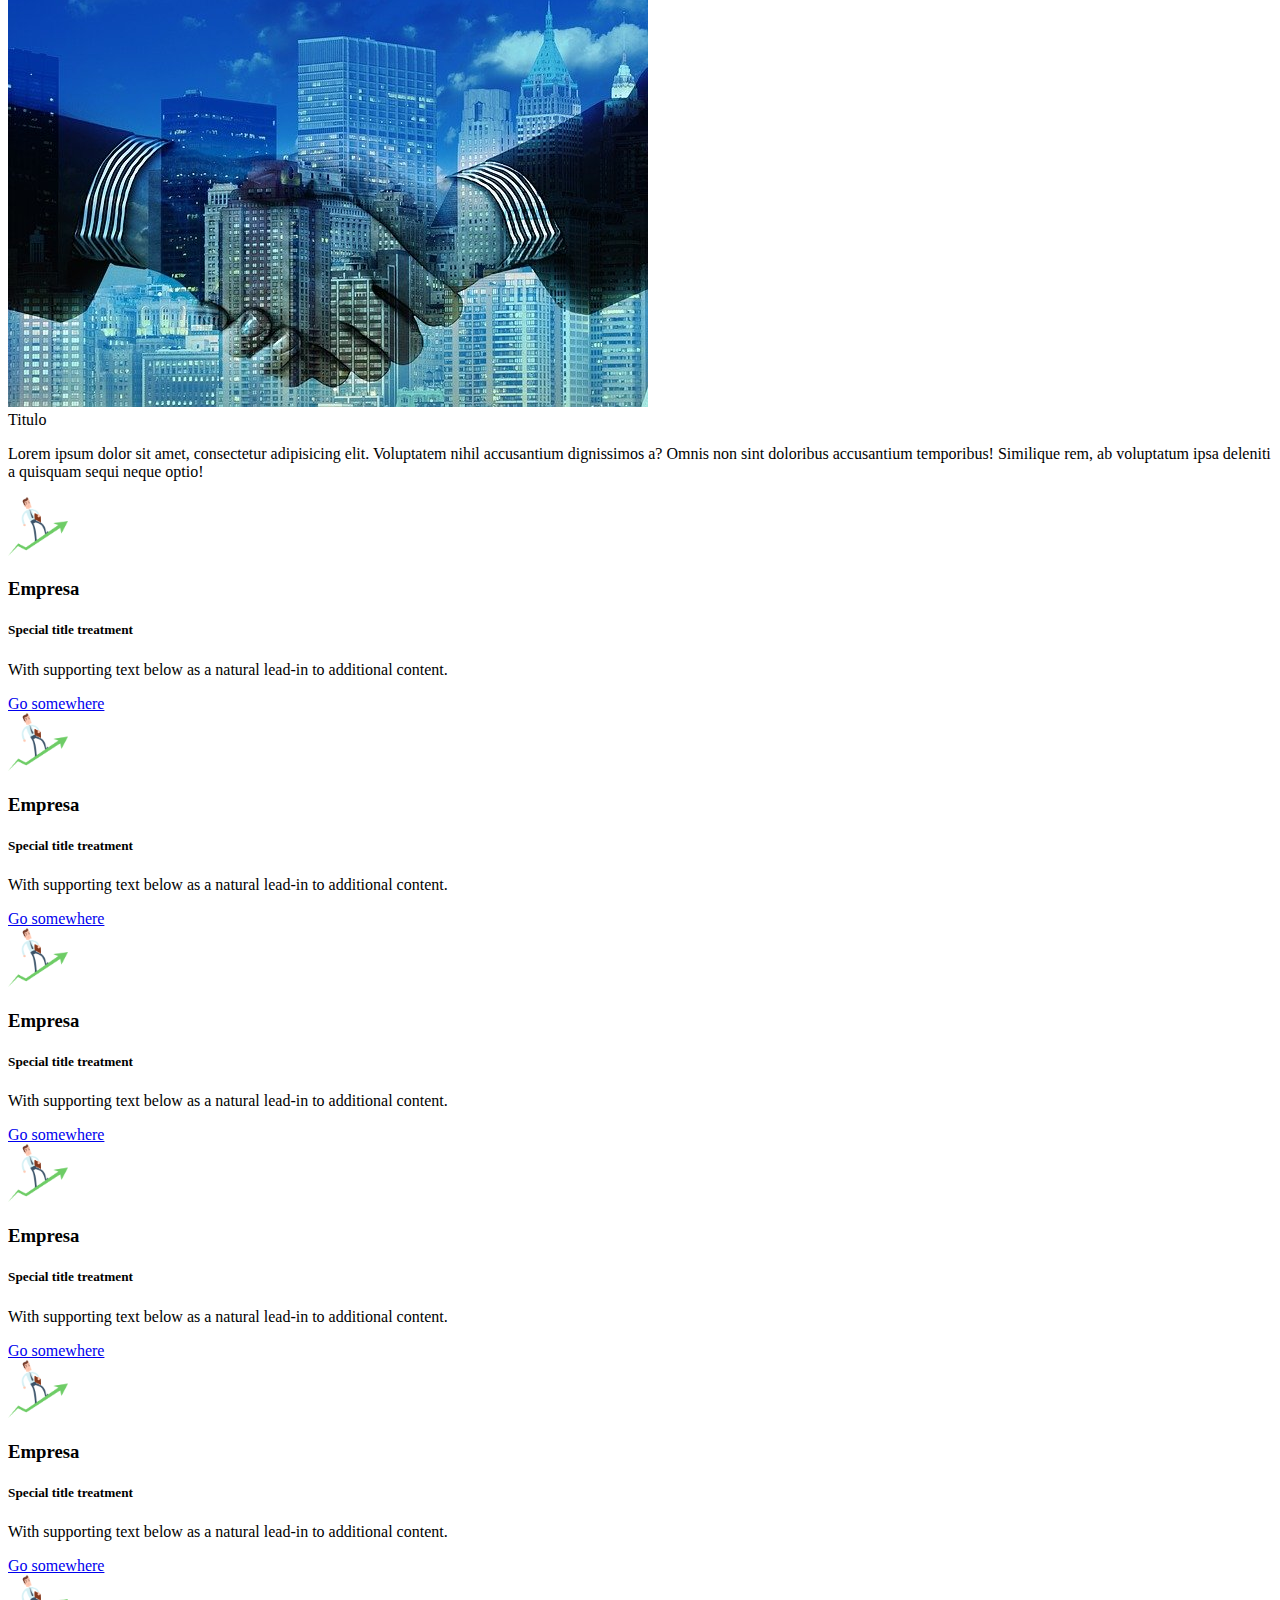
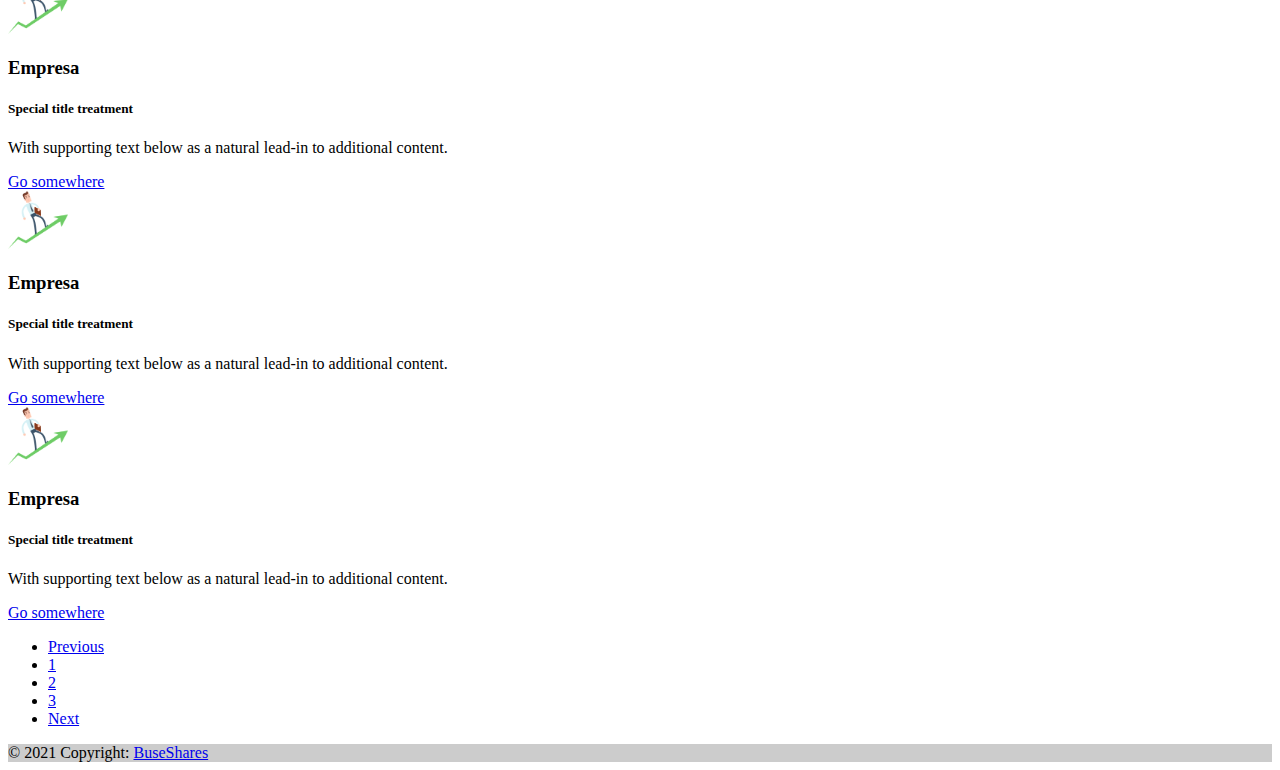
==== commit dba51636: "commint "footer"" ====
--- a/index.html
+++ b/index.html
@@ -9,6 +9,9 @@
     <!-- Bootstrap CSS -->
     <link href="https://cdn.jsdelivr.net/npm/bootstrap@5.1.0/dist/css/bootstrap.min.css" rel="stylesheet"
         integrity="sha384-KyZXEAg3QhqLMpG8r+8fhAXLRk2vvoC2f3B09zVXn8CA5QIVfZOJ3BCsw2P0p/We" crossorigin="anonymous">
+
+    <link rel="stylesheet" href="https://use.fontawesome.com/releases/v5.8.1/css/all.css"
+        integrity="sha384-50oBUHEmvpQ+1lW4y57PTFmhCaXp0ML5d60M1M7uH2+nqUivzIebhndOJK28anvf" crossorigin="anonymous">
 
     <title>BuseShares</title>
 </head>
@@ -39,16 +42,16 @@
                     </li>
                     
                 </ul>
-                <form class="d-flex">
-                    <input class="form-control me-2" type="search" placeholder="Search" aria-label="Search">
-                    <button class="btn btn-outline-success" type="submit">Search</button>
-                </form>
+                <div>
+                    <button type="button" class="btn btn-outline-primary">Loging</button>
+                     <button type="button" class="btn btn-outline-primary">Registro</button>
+                </div>
             </div>
         </div>
     </nav>
 <!--*********************CAROUSEL******************************************************************************************-->
 
-<div id="carouselExampleCaptions" class="carousel slide" data-bs-ride="carousel">
+<div id="carouselExampleCaptions" class="carousel slide mt-5" data-bs-ride="carousel">
     <div class="carousel-indicators">
         <button type="button" data-bs-target="#carouselExampleCaptions" data-bs-slide-to="0" class="active"
             aria-current="true" aria-label="Slide 1"></button>
@@ -61,22 +64,22 @@
         <div class="carousel-item active">
             <img src="./img/banner.jpg" class="d-block w-100 active img-fluid" alt="">
             <div class="carousel-caption d-none d-md-block">
-                <h5>First slide label</h5>
-                <p>Some representative placeholder content for the first slide.</p>
+                <h5>Primer titulo</h5>
+                <p>Lorem ipsum dolor sit amet..</p>
             </div>
         </div>
         <div class="carousel-item">
             <img src="./img/banner2.jpg" class="d-block w-100 img-fluid" alt="">
             <div class="carousel-caption d-none d-md-block">
-                <h5>Second slide label</h5>
-                <p>Some representative placeholder content for the second slide.</p>
+                <h5 class="text-dark">Segundo titulo</h5>
+                <p class="text-dark">Lorem ipsum dolor sit amet consectetur.</p>
             </div>
         </div>
         <div class="carousel-item">
             <img src="./img/banner4.jpg" class="d-block w-100 img-fluid" alt="">
             <div class="carousel-caption d-none d-md-block">
-                <h5>Third slide label</h5>
-                <p>Some representative placeholder content for the third slide.</p>
+                <h5>Tercer titulo</h5>
+                <p>Lorem ipsum dolor sit amet consectetur.</p>
             </div>
         </div>
     </div>
@@ -257,8 +260,8 @@
         </div>
     </div>
 </div>
-</div>
-</div>
+
+
 
 <!--**************              Navegacion de paginacion  *************************************************************************-->
 
@@ -276,6 +279,57 @@
     </ul>
 </nav>
 
+<!--**************              Footer                      *************************************************************************-->
+
+<footer class="bg-dark text-center text-white">
+    <!-- Grid container -->
+    <div class="container p-4 pb-0">
+        <!-- Section: Social media -->
+        <section class="mb-4">
+            <!-- Facebook -->
+            <a class="btn btn-outline-light btn-floating m-1" href="#!" role="button"><i
+                    class="fab fa-facebook-f"></i></a>
+
+            <!-- Twitter -->
+            <a class="btn btn-outline-light btn-floating m-1" href="#!" role="button"><i class="fab fa-twitter"></i></a>
+
+            <!-- Google -->
+            <a class="btn btn-outline-light btn-floating m-1" href="#!" role="button"><i class="fab fa-google"></i></a>
+
+            <!-- Instagram -->
+            <a class="btn btn-outline-light btn-floating m-1" href="#!" role="button"><i
+                    class="fab fa-instagram"></i></a>
+
+            <!-- Linkedin -->
+            <a class="btn btn-outline-light btn-floating m-1" href="#!" role="button"><i
+                    class="fab fa-linkedin-in"></i></a>
+
+            <!-- Github -->
+            <a class="btn btn-outline-light btn-floating m-1" href="#!" role="button"><i class="fab fa-github"></i></a>
+        </section>
+        <!-- Section: Social media -->
+    </div>
+    <!-- Grid container -->
+
+    <!-- Copyright -->
+    <div class="text-center p-3" style="background-color: rgba(0, 0, 0, 0.2);">
+        © 2021 Copyright:
+        <a class="text-white" href="#">BuseShares</a>
+    </div>
+    <!-- Copyright -->
+</footer>
+
+</div>
+
+
+</div>
+
+
+
+
+
+
+
     <!-- Optional JavaScript; choose one of the two! -->
 
     <!-- Option 1: Bootstrap Bundle with Popper -->
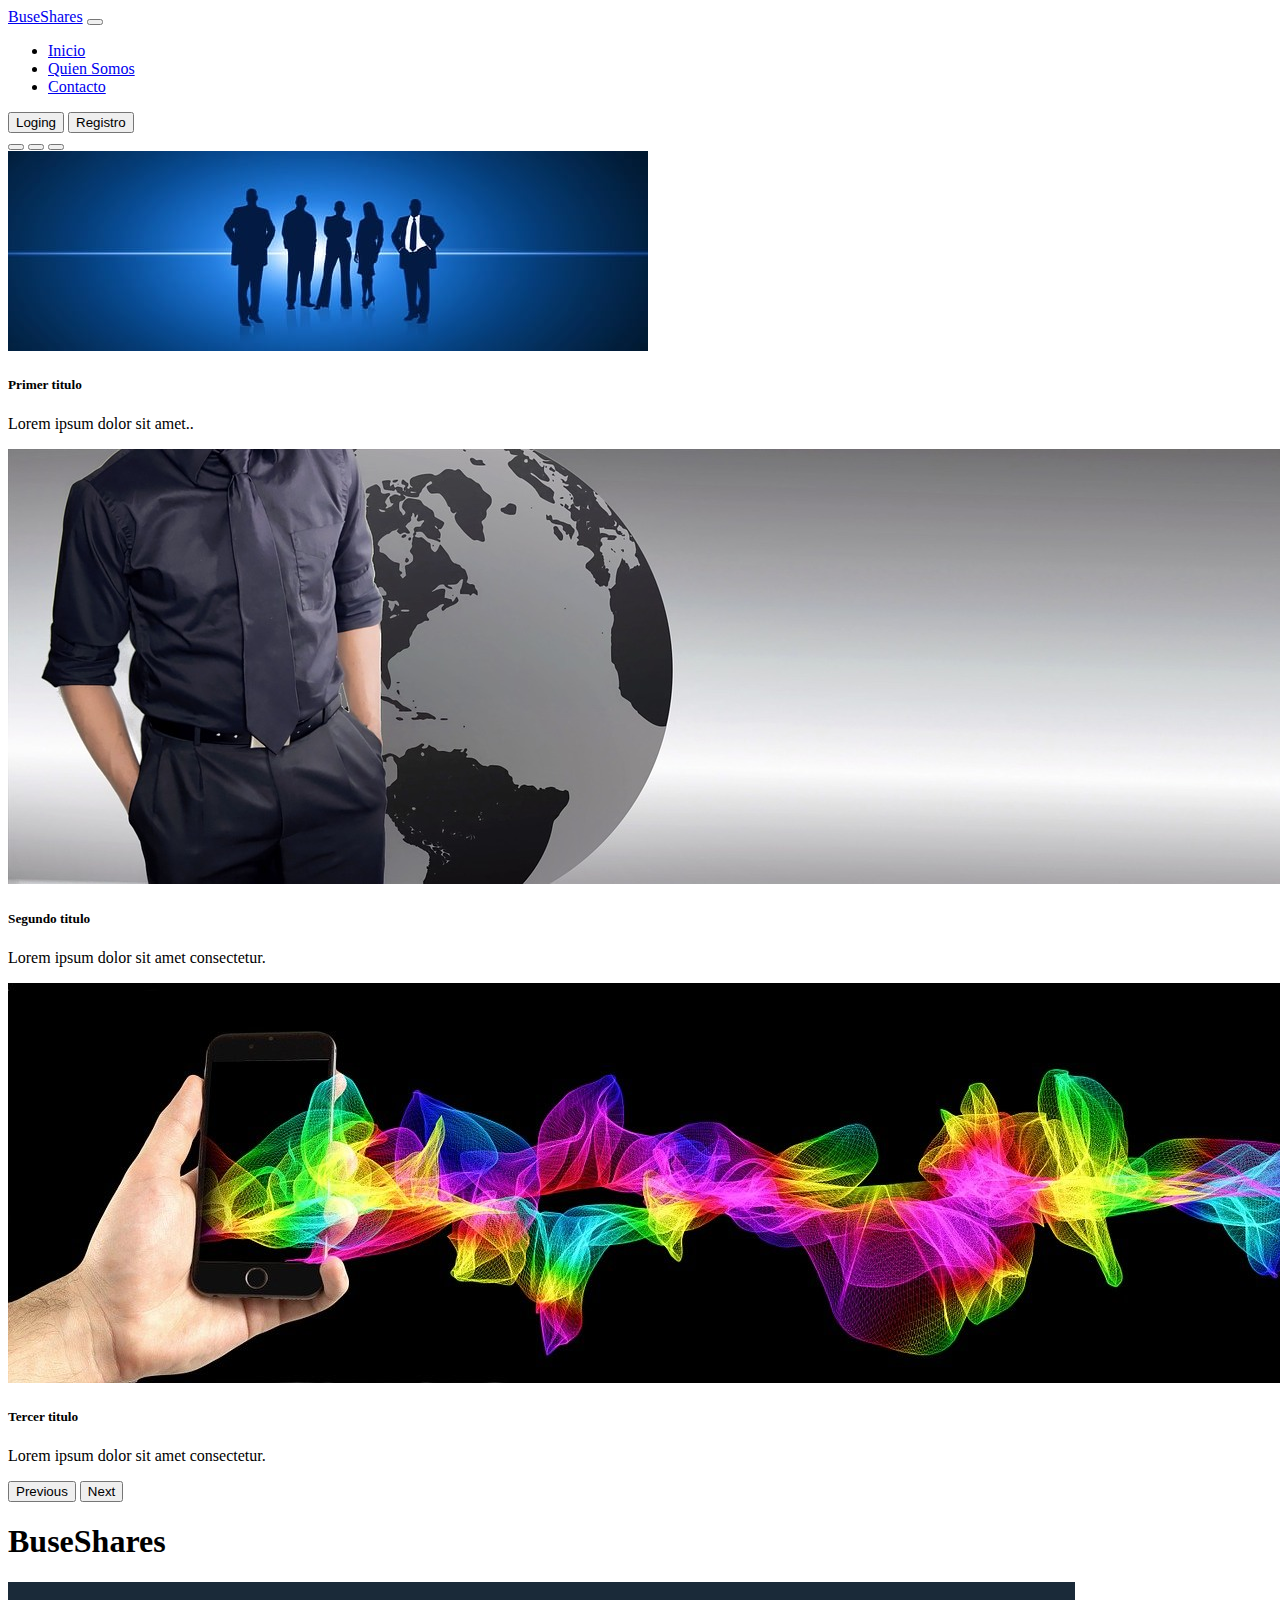
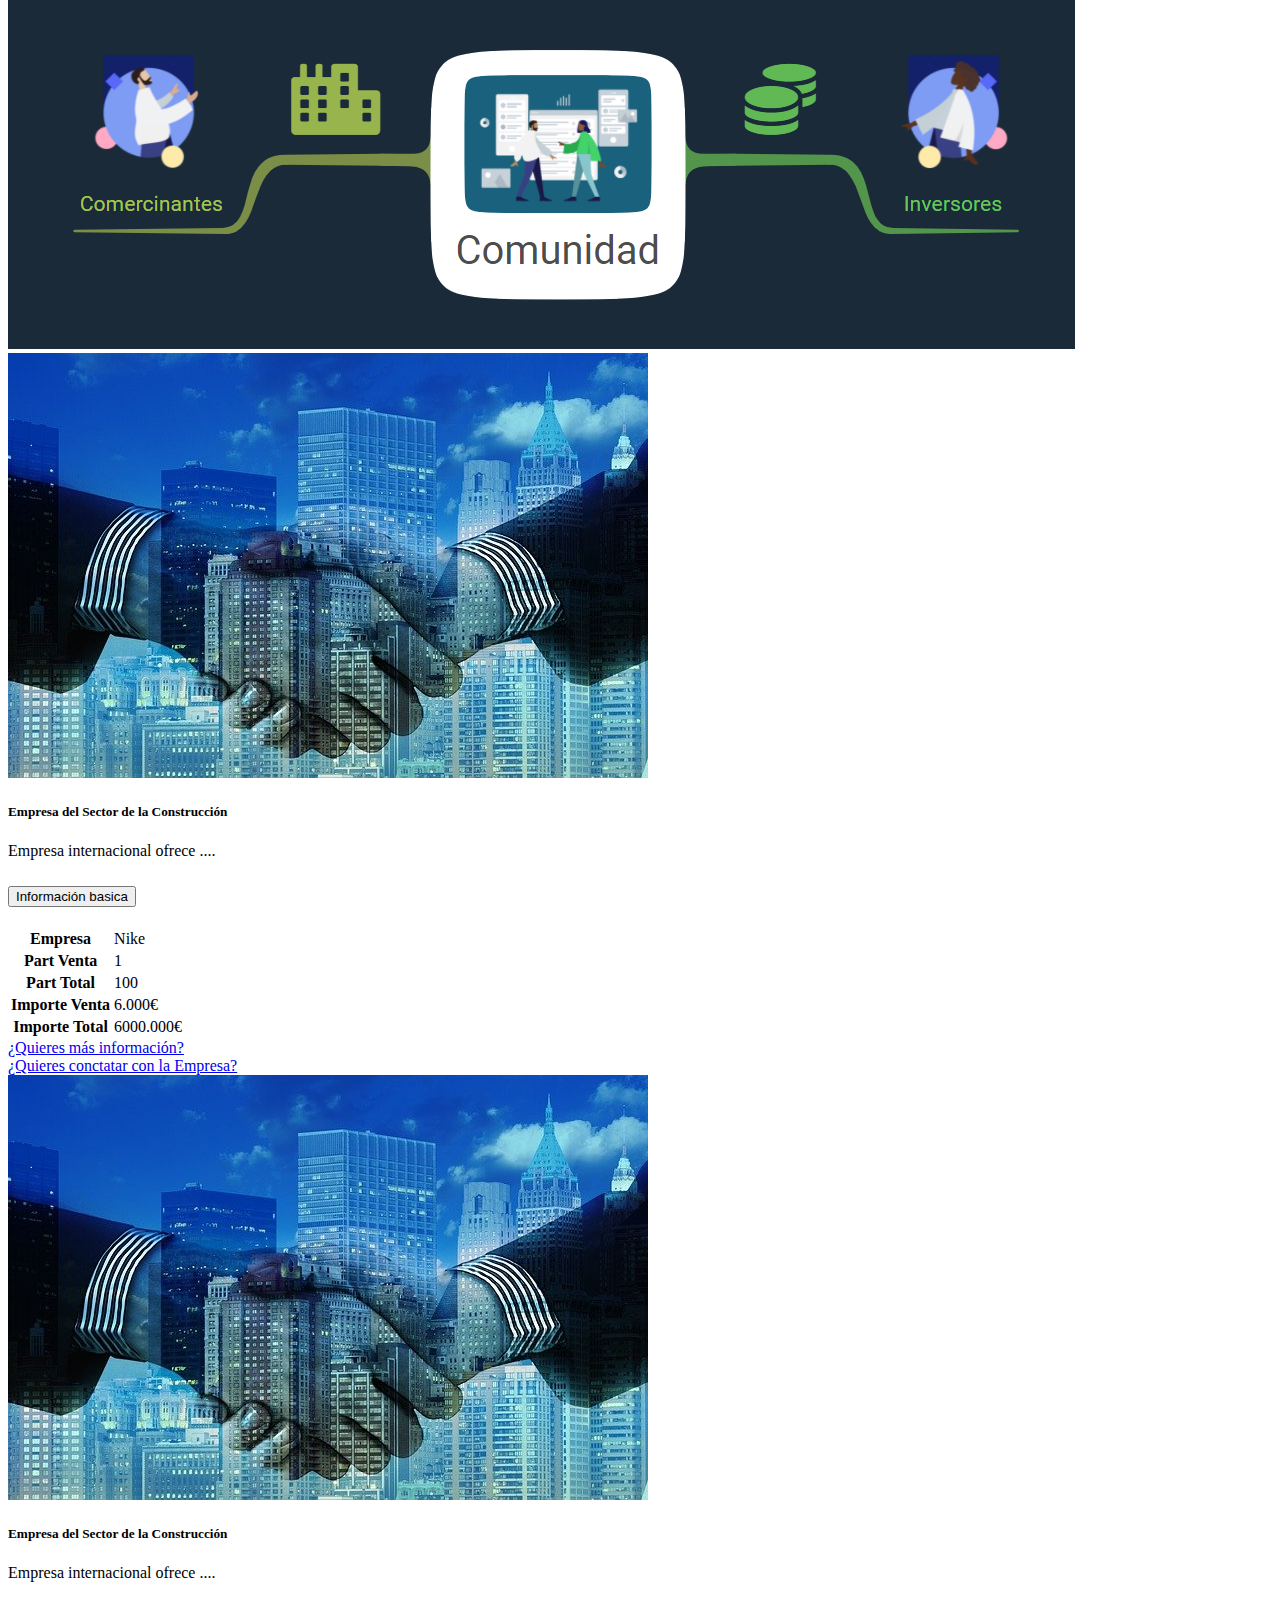
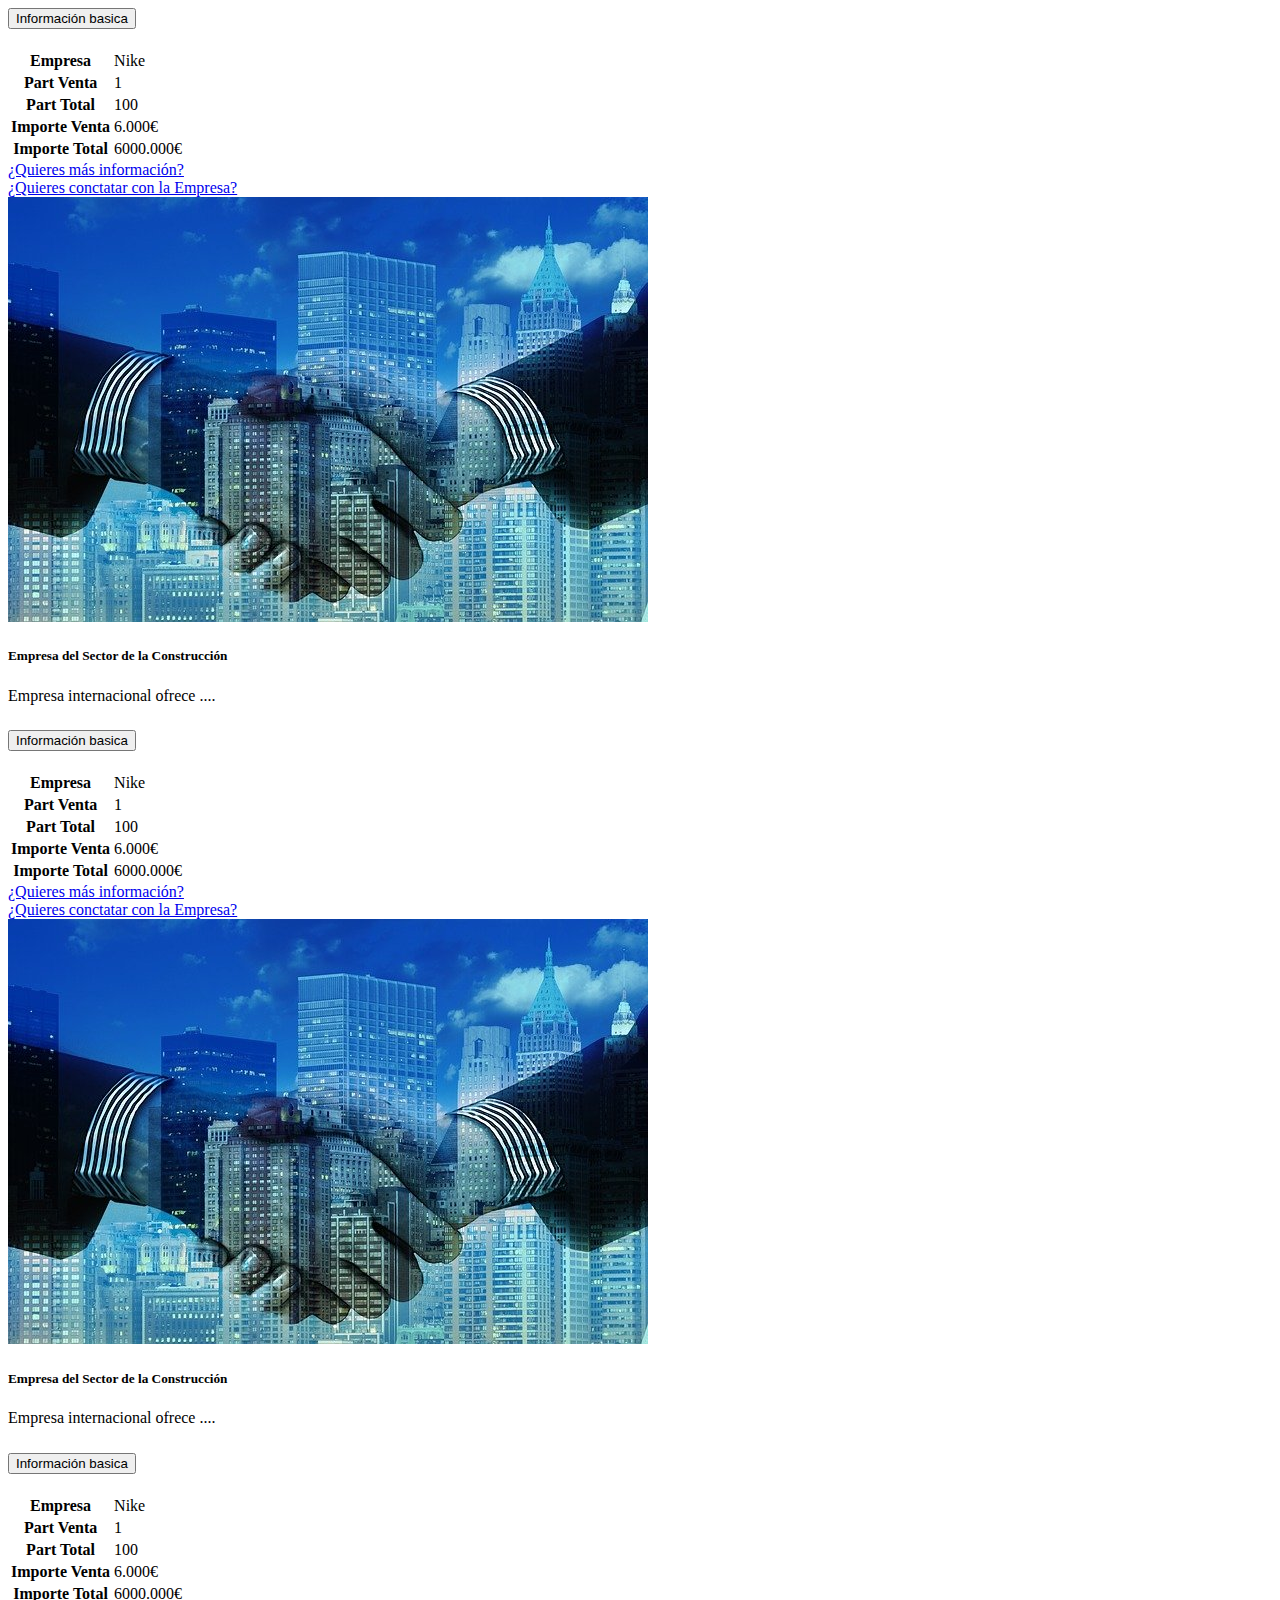
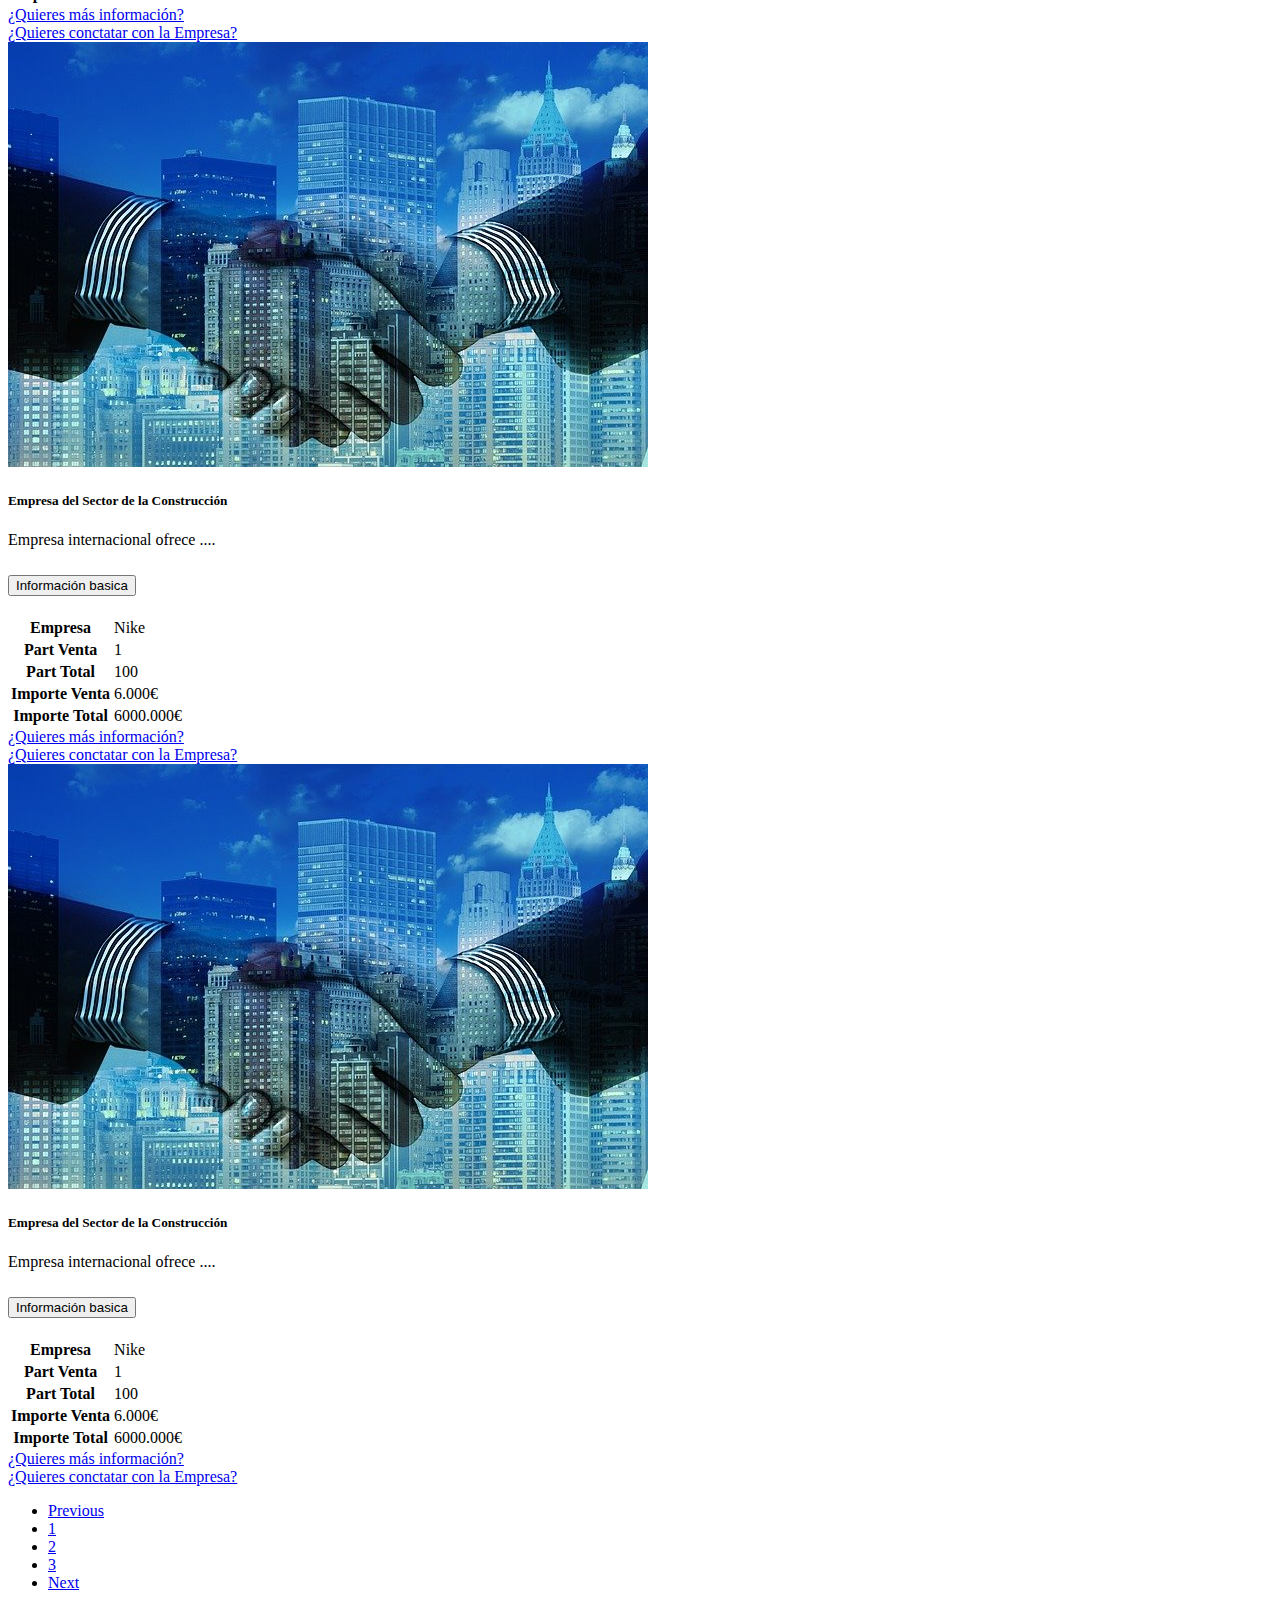
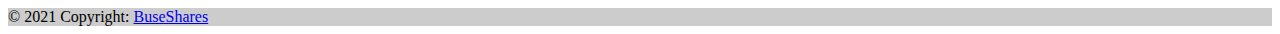
==== commit ad147ea5: "commint -m "cards"" ====
--- a/index.html
+++ b/index.html
@@ -1,12 +1,13 @@
 <!doctype html>
 <html lang="en">
-
+<!--------HEAD--------->
 <head>
-    <!-- Required meta tags -->
+<!-- Required meta tags -->
     <meta charset="utf-8">
     <meta name="viewport" content="width=device-width, initial-scale=1">
 
-    <!-- Bootstrap CSS -->
+<!-- Bootstrap CSS -->
+
     <link href="https://cdn.jsdelivr.net/npm/bootstrap@5.1.0/dist/css/bootstrap.min.css" rel="stylesheet"
         integrity="sha384-KyZXEAg3QhqLMpG8r+8fhAXLRk2vvoC2f3B09zVXn8CA5QIVfZOJ3BCsw2P0p/We" crossorigin="anonymous">
 
@@ -14,42 +15,48 @@
         integrity="sha384-50oBUHEmvpQ+1lW4y57PTFmhCaXp0ML5d60M1M7uH2+nqUivzIebhndOJK28anvf" crossorigin="anonymous">
 
     <title>BuseShares</title>
+
 </head>
-
+<!--------END HEAD--------->
+
+<!--------BODY--------->
 <body>
 
-
+<!--------CONTAINES BOOTSTRAP--------->
 <div class="container">
-<!--**************           NAVBAR                 *********************************************************************-->
-
-    <nav class="navbar navbar-expand-lg navbar-light bg-light">
-        <div class="container-fluid">
-            <a class="navbar-brand" href="#">BuseShares</a>
-            <button class="navbar-toggler" type="button" data-bs-toggle="collapse" data-bs-target="#navbarSupportedContent"
-                aria-controls="navbarSupportedContent" aria-expanded="false" aria-label="Toggle navigation">
-                <span class="navbar-toggler-icon"></span>
-            </button>
-            <div class="collapse navbar-collapse" id="navbarSupportedContent">
-                <ul class="navbar-nav me-auto mb-2 mb-lg-0">
-                    <li class="nav-item">
-                        <a class="nav-link active" aria-current="page" href="#">Inicio</a>
-                    </li>
-                    <li class="nav-item">
-                        <a class="nav-link" href="#">Quien Somos</a>
-                    </li>
-                    <li class="nav-item">
-                        <a class="nav-link" href="#">Contacto</a>
-                    </li>
-                    
-                </ul>
-                <div>
-                    <button type="button" class="btn btn-outline-primary">Loging</button>
-                     <button type="button" class="btn btn-outline-primary">Registro</button>
-                </div>
-            </div>
-        </div>
-    </nav>
-<!--*********************CAROUSEL******************************************************************************************-->
+
+<!--------NAVBAR DE NAVEGACION-------->
+
+<nav class="navbar navbar-expand-lg navbar-light bg-light">
+    <div class="container-fluid">
+        <a class="navbar-brand" href="#">BuseShares</a>
+        <button class="navbar-toggler" type="button" data-bs-toggle="collapse" data-bs-target="#navbarSupportedContent"
+            aria-controls="navbarSupportedContent" aria-expanded="false" aria-label="Toggle navigation">
+            <span class="navbar-toggler-icon"></span>
+        </button>
+        <div class="collapse navbar-collapse" id="navbarSupportedContent">
+            <ul class="navbar-nav me-auto mb-2 mb-lg-0">
+                <li class="nav-item">
+                    <a class="nav-link active" aria-current="page" href="#">Inicio</a>
+                </li>
+                <li class="nav-item">
+                    <a class="nav-link" href="#">Quien Somos</a>
+                </li>
+                <li class="nav-item">
+                    <a class="nav-link" href="#">Contacto</a>
+                </li>  
+            </ul>
+            <div>
+                <button type="button" class="btn btn-outline-primary">Loging</button>
+                <button type="button" class="btn btn-outline-primary">Registro</button>
+            </div>
+        </div>
+    </div>
+</nav>
+
+<!--------END DE NAVABAR DE NAVEGACION--------->
+
+<!--------CARROSUEL------------------------>
 
 <div id="carouselExampleCaptions" class="carousel slide mt-5" data-bs-ride="carousel">
     <div class="carousel-indicators">
@@ -60,7 +67,13 @@
         <button type="button" data-bs-target="#carouselExampleCaptions" data-bs-slide-to="2"
             aria-label="Slide 3"></button>
     </div>
+
+<!--------CARROSUEL DE IMAGENES Y TITULOS --------->
+
     <div class="carousel-inner">
+
+<!--------CARROSUEL IMAGEN PRIMERA--------->
+
         <div class="carousel-item active">
             <img src="./img/banner.jpg" class="d-block w-100 active img-fluid" alt="">
             <div class="carousel-caption d-none d-md-block">
@@ -68,6 +81,11 @@
                 <p>Lorem ipsum dolor sit amet..</p>
             </div>
         </div>
+
+<!--------END CARROSUEL IMAGEN PRIMERA--------->
+
+<!--------CARROSUEL IMAGEN SEGUNDA--------->
+
         <div class="carousel-item">
             <img src="./img/banner2.jpg" class="d-block w-100 img-fluid" alt="">
             <div class="carousel-caption d-none d-md-block">
@@ -75,6 +93,11 @@
                 <p class="text-dark">Lorem ipsum dolor sit amet consectetur.</p>
             </div>
         </div>
+
+<!--------END CARROSUEL IMAGEN SEGUNDA--------->
+
+<!--------CARROSUEL IMAGEN TERCERA--------->
+
         <div class="carousel-item">
             <img src="./img/banner4.jpg" class="d-block w-100 img-fluid" alt="">
             <div class="carousel-caption d-none d-md-block">
@@ -82,7 +105,14 @@
                 <p>Lorem ipsum dolor sit amet consectetur.</p>
             </div>
         </div>
-    </div>
+
+<!--------END CARROUSEL IMAGEN TERCERA--------->
+
+<!--------EN CARROSUEL DE IMAGENAES--------->
+    </div>
+
+<!--------CARROSUEL BOTONES DE DESPLAZAMIENTO --------->
+
     <button class="carousel-control-prev" type="button" data-bs-target="#carouselExampleCaptions" data-bs-slide="prev">
         <span class="carousel-control-prev-icon" aria-hidden="true"></span>
         <span class="visually-hidden">Previous</span>
@@ -91,174 +121,560 @@
         <span class="carousel-control-next-icon" aria-hidden="true"></span>
         <span class="visually-hidden">Next</span>
     </button>
-</div>
-
-<!--**************              TITULO         *************************************************************************-->
+
+<!--------END CARROSUEL BOTONES DE DESPLAZAMIENTO--------->
+
+</div>
+
+<!--------END CARROSUEL----------------------------------->
+
+
+<!--------TITULO PRINCIPAL DE LA ONE PAGE--------->
 
 <div class="h1 d-flex justify-content-center p-5">
     <h1>BuseShares</h1>
 </div>
 
-<!--**************              DESCRIPCION         *************************************************************************-->
+<!--------END TITULO PRINCIPAL DE LA ONE PAGE--------->
+
+<!--------ESQUEMA DE IOCTOPUS.ONLINE DESCRIPCION ONE PAGE --------->
 
 <div class="row">
-    <div class="col-6">
-
-        <img src="./img/foto1.jpg" alt="">
-
-    </div>
-    <div class="col-6">
-
-        <div class="h2">Titulo</div>
-        <p>Lorem ipsum dolor sit amet, consectetur adipisicing elit. Voluptatem nihil accusantium dignissimos a? Omnis non sint doloribus accusantium temporibus! Similique rem, ab voluptatum ipsa deleniti a quisquam sequi neque optio!</p>
-
-    </div>
-</div>
-
-<!--**************              CARDS        *************************************************************************-->
-
+
+    <div class="text-center">
+        <img src="img/Diagrama.png" class=" img-fluid rounded" alt="...">
+    </div>
+
+</div>
+
+<!--------ESQUEMA DE IOCTOPUS.ONLINE DESCRIPCION ONE PAGE --------->
+
+<!--------CARD DE INFORMACION DE LA DESCRIPCION DE LO QUE OFRECEN LAS EMPRESA --------->
+
+<!--------CARD COMIENZO DE  LA PRIMERA FILA --------->
 <div class="row p-2 mt-5">
-    <div class="col-sm-3">
+
+<!--------CARD COMIENZO DE LA PRIMERA FILA TIENE TRES COLUMNAS --------->
+
+<!--------CARD COMIENDO LA PRIMERA COLUMNA DE LA PRIMERA FILA --------->
+<div class="col-sm-4">
+<div class="card">
+        <!--------CARD HEADER --------->
+        <div class="card-header d-flex justify-content-start">
+            <img src="./img/foto1.jpg" class="img-fluid" alt="">
+        </div>
+
+        <!-------- END CARD HEADER--------->
+
+        <!--------CARD BODY--------->
+
+        <div class="car-body p-3">
+            <!--------CARD BODY TITLE--------->
+            <h5 class="card-title">Empresa del Sector de la Construcción</h5>
+            <!--------CARD BODY TEXT--------->
+            <p class="card-text">Empresa internacional ofrece ....</p>
+            <!--------CARD BODY ACORDEON DE INFORMACION BASICA --------->
+            <div class="accordion accordion-flush" id="accordion1">
+                <!--------CARD BODY ACORDEON DE INFORMACION BASICA HEADER --------->
+                <!--------CARD BODY ACORDEON DE INFORMACION BASICA HEADER  TITULO --------->
+                    <!--------hay que cambiar los id para que los acordeones funcione independiente --------->
+                <div class="accordion-item">
+                    <h2 class="accordion-header" id="flush-heading1">
+                        <button class="accordion-button collapsed" type="button" data-bs-toggle="collapse"
+                            data-bs-target="#flush-collapse1" aria-expanded="false"
+                            aria-controls="flush-collapse1">
+                            Información basica
+                        </button>
+                    </h2>
+                <!------- END CARD BODY ACORDEON DE INFORMACION BASICA HEADER  TITULO --------->
+                <!--------CARD BODY ACORDEON DE INFORMACION BASICA DESPEGABLE--------->
+                        <!--------hay que cambiar los id para que los acordeones funcione independiente --------->
+
+                    <div id="flush-collapse1" class="accordion-collapse collapse" 
+                            aria-labelledby="flush-heading1" data-bs-parent="#accordion1">
+                        <div class="accordion-body">
+                            <!--------CARD BODY ACORDEON DE INFORMACION BASICA DESPEGABLE TABLA--------->
+                            <table class="table">
+                                <tbody>
+                                    <tr class="tr-dark">
+                                        <th scope="row">Empresa</th>
+                                        <td>Nike</td>
+                                    </tr>
+                                    <tr>
+                                        <th scope="row">Part Venta</th>
+                                        <td>1</td>
+                                    </tr>
+                                    <tr>
+                                        <th scope="row">Part Total</th>
+                                        <td>100</td>
+                                    </tr>
+                                    <tr>
+                                        <th scope="row">Importe Venta</th>
+                                        <td>6.000<span>€</span></td>
+                                    </tr>
+                                    <tr>
+                                        <th scope="row">Importe Total</th>
+                                        <td>6000.000<span>€</span></td>
+                                    </tr>
+                                </tbody>
+                            <!--------CARD BODY ACORDEON DE INFORMACION BASICA DESPEGABLE TABLA--------->
+                            </table>
+                        </div>
+                    </div>
+                <!--------END CARD BODY ACORDEON DE INFORMACION BASICA HEADER  DESPEGABLE--------->
+                </div>
+            </div>
+                <!--------CARD BODY ACORDEON DE INFORMACION BASICA --------->
+    <!--------CARD FOOTER------------------>
+    <div class="card-foote p-3">
+        <div class="row justify-content-evenly">
+            <div class="col-6">
+                <a href="#" class="btn btn-primary">¿Quieres más información?</a>
+            </div>
+            <div class="col-6">
+                <a href="#" class="btn btn-primary">¿Quieres conctatar con la Empresa?</a>
+            </div>
+        </div>
+        <!--------END FOOTER------------------>
+        </div>
+    </div>
+</div>
+<!--------END CARD lA PRIMERA COLUMNA DE LA PRIMERA FILA --------->
+</div>
+<!--------CARD COMIENDO LA SEGUNDA COLUMNA DE LA PRIMERA FILA --------->
+<div class="col-sm-4">
+    <div class="card">
+        <!--------CARD HEADER --------->
+        <div class="card-header d-flex justify-content-start">
+            <img src="./img/foto1.jpg" class="img-fluid" alt="">
+        </div>
+
+        <!-------- END CARD HEADER--------->
+
+        <!--------CARD BODY--------->
+
+        <div class="car-body p-3">
+            <!--------CARD BODY TITLE--------->
+            <h5 class="card-title">Empresa del Sector de la Construcción</h5>
+            <!--------CARD BODY TEXT--------->
+            <p class="card-text">Empresa internacional ofrece ....</p>
+            <!--------CARD BODY ACORDEON DE INFORMACION BASICA --------->
+            <div class="accordion accordion-flush" id="accordion1">
+                <!--------CARD BODY ACORDEON DE INFORMACION BASICA HEADER --------->
+                <!--------CARD BODY ACORDEON DE INFORMACION BASICA HEADER  TITULO --------->
+                <!--------hay que cambiar los id para que los acordeones funcione independiente --------->
+                <div class="accordion-item">
+                    <h2 class="accordion-header" id="flush-heading2">
+                        <button class="accordion-button collapsed" type="button" data-bs-toggle="collapse"
+                            data-bs-target="#flush-collapse2" aria-expanded="false" aria-controls="flush-collapse2">
+                            Información basica
+                        </button>
+                    </h2>
+                    <!------- END CARD BODY ACORDEON DE INFORMACION BASICA HEADER  TITULO --------->
+                    <!--------CARD BODY ACORDEON DE INFORMACION BASICA DESPEGABLE--------->
+                    <!--------hay que cambiar los id para que los acordeones funcione independiente --------->
+
+                    <div id="flush-collapse2" class="accordion-collapse collapse" aria-labelledby="flush-heading2"
+                        data-bs-parent="#accordion1">
+                        <div class="accordion-body">
+                            <!--------CARD BODY ACORDEON DE INFORMACION BASICA DESPEGABLE TABLA--------->
+                            <table class="table">
+                                <tbody>
+                                    <tr class="tr-dark">
+                                        <th scope="row">Empresa</th>
+                                        <td>Nike</td>
+                                    </tr>
+                                    <tr>
+                                        <th scope="row">Part Venta</th>
+                                        <td>1</td>
+                                    </tr>
+                                    <tr>
+                                        <th scope="row">Part Total</th>
+                                        <td>100</td>
+                                    </tr>
+                                    <tr>
+                                        <th scope="row">Importe Venta</th>
+                                        <td>6.000<span>€</span></td>
+                                    </tr>
+                                    <tr>
+                                        <th scope="row">Importe Total</th>
+                                        <td>6000.000<span>€</span></td>
+                                    </tr>
+                                </tbody>
+                                <!--------CARD BODY ACORDEON DE INFORMACION BASICA DESPEGABLE TABLA--------->
+                            </table>
+                        </div>
+                    </div>
+                    <!--------END CARD BODY ACORDEON DE INFORMACION BASICA HEADER  DESPEGABLE--------->
+                </div>
+            </div>
+            <!--------CARD BODY ACORDEON DE INFORMACION BASICA --------->
+            <!--------CARD FOOTER------------------>
+            <div class="card-foote p-3">
+                <div class="row justify-content-evenly">
+                    <div class="col-6">
+                        <a href="#" class="btn btn-primary">¿Quieres más información?</a>
+                    </div>
+                    <div class="col-6">
+                        <a href="#" class="btn btn-primary">¿Quieres conctatar con la Empresa?</a>
+                    </div>
+                </div>
+                <!--------END FOOTER------------------>
+            </div>
+        </div>
+    </div>
+
+    <!--------END CARD LA SEGUNDA COLUMNA DE LA PRIMERA FILA --------->
+</div>
+<!--------CARD COMIENDO LA TERCERA COLUMNA DE LA PRIMERA FILA --------->
+<div class="col-sm-4">
+    <div class="card">
+        <!--------CARD HEADER --------->
+        <div class="card-header d-flex justify-content-start">
+            <img src="./img/foto1.jpg" class="img-fluid" alt="">
+        </div>
+
+        <!-------- END CARD HEADER--------->
+
+        <!--------CARD BODY--------->
+
+        <div class="car-body p-3">
+            <!--------CARD BODY TITLE--------->
+            <h5 class="card-title">Empresa del Sector de la Construcción</h5>
+            <!--------CARD BODY TEXT--------->
+            <p class="card-text">Empresa internacional ofrece ....</p>
+            <!--------CARD BODY ACORDEON DE INFORMACION BASICA --------->
+            <div class="accordion accordion-flush" id="accordion1">
+                <!--------CARD BODY ACORDEON DE INFORMACION BASICA HEADER --------->
+                <!--------CARD BODY ACORDEON DE INFORMACION BASICA HEADER  TITULO --------->
+                <!--------hay que cambiar los id para que los acordeones funcione independiente --------->
+                <div class="accordion-item">
+                    <h2 class="accordion-header" id="flush-heading3">
+                        <button class="accordion-button collapsed" type="button" data-bs-toggle="collapse"
+                            data-bs-target="#flush-collapse3" aria-expanded="false" aria-controls="flush-collapse3">
+                            Información basica
+                        </button>
+                    </h2>
+                    <!------- END CARD BODY ACORDEON DE INFORMACION BASICA HEADER  TITULO --------->
+                    <!--------CARD BODY ACORDEON DE INFORMACION BASICA DESPEGABLE--------->
+                    <!--------hay que cambiar los id para que los acordeones funcione independiente --------->
+
+                    <div id="flush-collapse3" class="accordion-collapse collapse" aria-labelledby="flush-heading3"
+                        data-bs-parent="#accordion1">
+                        <div class="accordion-body">
+                            <!--------CARD BODY ACORDEON DE INFORMACION BASICA DESPEGABLE TABLA--------->
+                            <table class="table">
+                                <tbody>
+                                    <tr class="tr-dark">
+                                        <th scope="row">Empresa</th>
+                                        <td>Nike</td>
+                                    </tr>
+                                    <tr>
+                                        <th scope="row">Part Venta</th>
+                                        <td>1</td>
+                                    </tr>
+                                    <tr>
+                                        <th scope="row">Part Total</th>
+                                        <td>100</td>
+                                    </tr>
+                                    <tr>
+                                        <th scope="row">Importe Venta</th>
+                                        <td>6.000<span>€</span></td>
+                                    </tr>
+                                    <tr>
+                                        <th scope="row">Importe Total</th>
+                                        <td>6000.000<span>€</span></td>
+                                    </tr>
+                                </tbody>
+                                <!--------CARD BODY ACORDEON DE INFORMACION BASICA DESPEGABLE TABLA--------->
+                            </table>
+                        </div>
+                    </div>
+                    <!--------END CARD BODY ACORDEON DE INFORMACION BASICA HEADER  DESPEGABLE--------->
+                </div>
+            </div>
+            <!--------CARD BODY ACORDEON DE INFORMACION BASICA --------->
+            <!--------CARD FOOTER------------------>
+            <div class="card-foote p-3">
+                <div class="row justify-content-evenly">
+                    <div class="col-6">
+                        <a href="#" class="btn btn-primary">¿Quieres más información?</a>
+                    </div>
+                    <div class="col-6">
+                        <a href="#" class="btn btn-primary">¿Quieres conctatar con la Empresa?</a>
+                    </div>
+                </div>
+                <!--------END FOOTER------------------>
+            </div>
+        </div>
+    </div>
+
+    <!--------END CARD LA TERCERA COLUMNA DE LA PRIMERA FILA --------->
+</div>
+<!--------END CARD LA PRIMERA COLUMNA DE LA PRIMERA FILA --------->
+</div>
+
+
+<!--------CARD COMIENZO DE LA SEGUNDA FILA --------->
+<div class="row p-2 mt-5">
+
+    <!--------CARD COMIENZO DE LA SEGUNDA FILA TIENE TRES COLUMNAS --------->
+
+    <!--------CARD COMIENDO LA PRIMERA COLUMNA DE LA SEGUNDA FILA --------->
+    <div class="col-sm-4">
         <div class="card">
-            <div class="card-body">
-                <div class="card-header d-flex justify-content-start">
-                    <img src="./img/ilustracion.png" alt="" style="width: 60px;">
-                    <h3 class="align-self-end m-4">Empresa</h3>
-                </div>
-                <div class="car-body p-3">
-                    <h5 class="card-title">Special title treatment</h5>
-                    <p class="card-text">With supporting text below as a natural lead-in to additional content.</p>
-                </div>
+            <!--------CARD HEADER --------->
+            <div class="card-header d-flex justify-content-start">
+                <img src="./img/foto1.jpg" class="img-fluid" alt="">
+            </div>
+
+            <!-------- END CARD HEADER--------->
+
+            <!--------CARD BODY--------->
+
+            <div class="car-body p-3">
+                <!--------CARD BODY TITLE--------->
+                <h5 class="card-title">Empresa del Sector de la Construcción</h5>
+                <!--------CARD BODY TEXT--------->
+                <p class="card-text">Empresa internacional ofrece ....</p>
+                <!--------CARD BODY ACORDEON DE INFORMACION BASICA --------->
+                <div class="accordion accordion-flush" id="accordion1">
+                    <!--------CARD BODY ACORDEON DE INFORMACION BASICA HEADER --------->
+                    <!--------CARD BODY ACORDEON DE INFORMACION BASICA HEADER  TITULO --------->
+                    <!--------hay que cambiar los id para que los acordeones funcione independiente --------->
+                    <div class="accordion-item">
+                        <h2 class="accordion-header" id="flush-heading1">
+                            <button class="accordion-button collapsed" type="button" data-bs-toggle="collapse"
+                                data-bs-target="#flush-collapse4" aria-expanded="false" aria-controls="flush-collapse4">
+                                Información basica
+                            </button>
+                        </h2>
+                        <!------- END CARD BODY ACORDEON DE INFORMACION BASICA HEADER  TITULO --------->
+                        <!--------CARD BODY ACORDEON DE INFORMACION BASICA DESPEGABLE--------->
+                        <!--------hay que cambiar los id para que los acordeones funcione independiente --------->
+
+                        <div id="flush-collapse4" class="accordion-collapse collapse" aria-labelledby="flush-heading4"
+                            data-bs-parent="#accordion1">
+                            <div class="accordion-body">
+                                <!--------CARD BODY ACORDEON DE INFORMACION BASICA DESPEGABLE TABLA--------->
+                                <table class="table">
+                                    <tbody>
+                                        <tr class="tr-dark">
+                                            <th scope="row">Empresa</th>
+                                            <td>Nike</td>
+                                        </tr>
+                                        <tr>
+                                            <th scope="row">Part Venta</th>
+                                            <td>1</td>
+                                        </tr>
+                                        <tr>
+                                            <th scope="row">Part Total</th>
+                                            <td>100</td>
+                                        </tr>
+                                        <tr>
+                                            <th scope="row">Importe Venta</th>
+                                            <td>6.000<span>€</span></td>
+                                        </tr>
+                                        <tr>
+                                            <th scope="row">Importe Total</th>
+                                            <td>6000.000<span>€</span></td>
+                                        </tr>
+                                    </tbody>
+                                    <!--------CARD BODY ACORDEON DE INFORMACION BASICA DESPEGABLE TABLA--------->
+                                </table>
+                            </div>
+                        </div>
+                        <!--------END CARD BODY ACORDEON DE INFORMACION BASICA HEADER  DESPEGABLE--------->
+                    </div>
+                </div>
+                <!--------CARD BODY ACORDEON DE INFORMACION BASICA --------->
+                <!--------CARD FOOTER------------------>
                 <div class="card-foote p-3">
-                    <a href="#" class="btn btn-primary">Go somewhere</a>
-                </div>
-            </div>
-        </div>
-    </div>
-    <div class="col-sm-3">
+                    <div class="row justify-content-evenly">
+                        <div class="col-6">
+                            <a href="#" class="btn btn-primary">¿Quieres más información?</a>
+                        </div>
+                        <div class="col-6">
+                            <a href="#" class="btn btn-primary">¿Quieres conctatar con la Empresa?</a>
+                        </div>
+                    </div>
+                    <!--------END FOOTER------------------>
+                </div>
+            </div>
+        </div>
+        <!--------END CARD lA PRIMERA COLUMNA DE LA SEGUNDA FILA --------->
+    </div>
+    <!--------CARD COMIENZO LA SEGUNDA COLUMNA DE LA SEGUNDA FILA --------->
+    <div class="col-sm-4">
         <div class="card">
-            <div class="card-body">
-                <div class="card-header d-flex justify-content-start">
-                    <img src="./img/ilustracion.png" alt="" style="width: 60px;">
-                    <h3 class="align-self-end m-4">Empresa</h3>
-                </div>
-                <div class="car-body p-3">
-                    <h5 class="card-title">Special title treatment</h5>
-                    <p class="card-text">With supporting text below as a natural lead-in to additional content.</p>
-                </div>
+            <!--------CARD HEADER --------->
+            <div class="card-header d-flex justify-content-start">
+                <img src="./img/foto1.jpg" class="img-fluid" alt="">
+            </div>
+
+            <!-------- END CARD HEADER--------->
+
+            <!--------CARD BODY--------->
+
+            <div class="car-body p-3">
+                <!--------CARD BODY TITLE--------->
+                <h5 class="card-title">Empresa del Sector de la Construcción</h5>
+                <!--------CARD BODY TEXT--------->
+                <p class="card-text">Empresa internacional ofrece ....</p>
+                <!--------CARD BODY ACORDEON DE INFORMACION BASICA --------->
+                <div class="accordion accordion-flush" id="accordion1">
+                    <!--------CARD BODY ACORDEON DE INFORMACION BASICA HEADER --------->
+                    <!--------CARD BODY ACORDEON DE INFORMACION BASICA HEADER  TITULO --------->
+                    <!--------hay que cambiar los id para que los acordeones funcione independiente --------->
+                    <div class="accordion-item">
+                        <h2 class="accordion-header" id="flush-heading5">
+                            <button class="accordion-button collapsed" type="button" data-bs-toggle="collapse"
+                                data-bs-target="#flush-collapse5" aria-expanded="false" aria-controls="flush-collapse5">
+                                Información basica
+                            </button>
+                        </h2>
+                        <!------- END CARD BODY ACORDEON DE INFORMACION BASICA HEADER  TITULO --------->
+                        <!--------CARD BODY ACORDEON DE INFORMACION BASICA DESPEGABLE--------->
+                        <!--------hay que cambiar los id para que los acordeones funcione independiente --------->
+
+                        <div id="flush-collapse5" class="accordion-collapse collapse" aria-labelledby="flush-heading5"
+                            data-bs-parent="#accordion1">
+                            <div class="accordion-body">
+                                <!--------CARD BODY ACORDEON DE INFORMACION BASICA DESPEGABLE TABLA--------->
+                                <table class="table">
+                                    <tbody>
+                                        <tr class="tr-dark">
+                                            <th scope="row">Empresa</th>
+                                            <td>Nike</td>
+                                        </tr>
+                                        <tr>
+                                            <th scope="row">Part Venta</th>
+                                            <td>1</td>
+                                        </tr>
+                                        <tr>
+                                            <th scope="row">Part Total</th>
+                                            <td>100</td>
+                                        </tr>
+                                        <tr>
+                                            <th scope="row">Importe Venta</th>
+                                            <td>6.000<span>€</span></td>
+                                        </tr>
+                                        <tr>
+                                            <th scope="row">Importe Total</th>
+                                            <td>6000.000<span>€</span></td>
+                                        </tr>
+                                    </tbody>
+                                    <!--------CARD BODY ACORDEON DE INFORMACION BASICA DESPEGABLE TABLA--------->
+                                </table>
+                            </div>
+                        </div>
+                        <!--------END CARD BODY ACORDEON DE INFORMACION BASICA HEADER  DESPEGABLE--------->
+                    </div>
+                </div>
+                <!--------CARD BODY ACORDEON DE INFORMACION BASICA --------->
+                <!--------CARD FOOTER------------------>
                 <div class="card-foote p-3">
-                    <a href="#" class="btn btn-primary">Go somewhere</a>
-                </div>
-            </div>
-        </div>
-    </div>
-    <div class="col-sm-3">
+                    <div class="row justify-content-evenly">
+                        <div class="col-6">
+                            <a href="#" class="btn btn-primary">¿Quieres más información?</a>
+                        </div>
+                        <div class="col-6">
+                            <a href="#" class="btn btn-primary">¿Quieres conctatar con la Empresa?</a>
+                        </div>
+                    </div>
+                    <!--------END FOOTER------------------>
+                </div>
+            </div>
+        </div>
+
+        <!--------END CARD LA SEGUNDA COLUMNA DE LA SEGUNDA FILA --------->
+    </div>
+    <!--------CARD COMIENZO LA TERCERA COLUMNA DE LA SEGUNDA FILA --------->
+    <div class="col-sm-4">
         <div class="card">
-            <div class="card-body">
-                <div class="card-header d-flex justify-content-start">
-                    <img src="./img/ilustracion.png" alt="" style="width: 60px;">
-                    <h3 class="align-self-end m-4">Empresa</h3>
-                </div>
-                <div class="car-body p-3">
-                    <h5 class="card-title">Special title treatment</h5>
-                    <p class="card-text">With supporting text below as a natural lead-in to additional content.</p>
-                </div>
+            <!--------CARD HEADER --------->
+            <div class="card-header d-flex justify-content-start">
+                <img src="./img/foto1.jpg" class="img-fluid" alt="">
+            </div>
+
+            <!-------- END CARD HEADER--------->
+
+            <!--------CARD BODY--------->
+
+            <div class="car-body p-3">
+                <!--------CARD BODY TITLE--------->
+                <h5 class="card-title">Empresa del Sector de la Construcción</h5>
+                <!--------CARD BODY TEXT--------->
+                <p class="card-text">Empresa internacional ofrece ....</p>
+                <!--------CARD BODY ACORDEON DE INFORMACION BASICA --------->
+                <div class="accordion accordion-flush" id="accordion1">
+                    <!--------CARD BODY ACORDEON DE INFORMACION BASICA HEADER --------->
+                    <!--------CARD BODY ACORDEON DE INFORMACION BASICA HEADER  TITULO --------->
+                    <!--------hay que cambiar los id para que los acordeones funcione independiente --------->
+                    <div class="accordion-item">
+                        <h2 class="accordion-header" id="flush-heading6">
+                            <button class="accordion-button collapsed" type="button" data-bs-toggle="collapse"
+                                data-bs-target="#flush-collapse6" aria-expanded="false" aria-controls="flush-collapse6">
+                                Información basica
+                            </button>
+                        </h2>
+                        <!------- END CARD BODY ACORDEON DE INFORMACION BASICA HEADER  TITULO --------->
+                        <!--------CARD BODY ACORDEON DE INFORMACION BASICA DESPEGABLE--------->
+                        <!--------hay que cambiar los id para que los acordeones funcione independiente --------->
+
+                        <div id="flush-collapse6" class="accordion-collapse collapse" aria-labelledby="flush-heading6"
+                            data-bs-parent="#accordion1">
+                            <div class="accordion-body">
+                                <!--------CARD BODY ACORDEON DE INFORMACION BASICA DESPEGABLE TABLA--------->
+                                <table class="table">
+                                    <tbody>
+                                        <tr class="tr-dark">
+                                            <th scope="row">Empresa</th>
+                                            <td>Nike</td>
+                                        </tr>
+                                        <tr>
+                                            <th scope="row">Part Venta</th>
+                                            <td>1</td>
+                                        </tr>
+                                        <tr>
+                                            <th scope="row">Part Total</th>
+                                            <td>100</td>
+                                        </tr>
+                                        <tr>
+                                            <th scope="row">Importe Venta</th>
+                                            <td>6.000<span>€</span></td>
+                                        </tr>
+                                        <tr>
+                                            <th scope="row">Importe Total</th>
+                                            <td>6000.000<span>€</span></td>
+                                        </tr>
+                                    </tbody>
+                                    <!--------CARD BODY ACORDEON DE INFORMACION BASICA DESPEGABLE TABLA--------->
+                                </table>
+                            </div>
+                        </div>
+                        <!--------END CARD BODY ACORDEON DE INFORMACION BASICA HEADER  DESPEGABLE--------->
+                    </div>
+                </div>
+                <!--------CARD BODY ACORDEON DE INFORMACION BASICA --------->
+                <!--------CARD FOOTER------------------>
                 <div class="card-foote p-3">
-                    <a href="#" class="btn btn-primary">Go somewhere</a>
-                </div>
-            </div>
-        </div>
-    </div>
-    <div class="col-sm-3">
-        <div class="card">
-            <div class="card-body">
-                <div class="card-header d-flex justify-content-start">
-                    <img src="./img/ilustracion.png" alt="" style="width: 60px;">
-                    <h3 class="align-self-end m-4">Empresa</h3>
-                </div>
-                <div class="car-body p-3">
-                    <h5 class="card-title">Special title treatment</h5>
-                    <p class="card-text">With supporting text below as a natural lead-in to additional content.</p>
-                </div>
-                <div class="card-foote p-3">
-                    <a href="#" class="btn btn-primary">Go somewhere</a>
-                </div>
-            </div>
-        </div>
-    </div>
-</div>
-
-<!--*********************CARDS******************************************************************************************-->
-
-<div class="row p-2 mb-5">
-    <div class="col-sm-3">
-        <div class="card">
-            <div class="card-body">
-                <div class="card-header d-flex justify-content-start">
-                    <img src="./img/ilustracion.png" alt="" style="width: 60px;">
-                    <h3 class="align-self-end m-4">Empresa</h3>
-                </div>
-                <div class="car-body p-3">
-                    <h5 class="card-title">Special title treatment</h5>
-                    <p class="card-text">With supporting text below as a natural lead-in to additional content.</p>
-                </div>
-                <div class="card-foote p-3">
-                    <a href="#" class="btn btn-primary">Go somewhere</a>
-                </div>
-            </div>
-        </div>
-    </div>
-    <div class="col-sm-3">
-        <div class="card">
-            <div class="card-body">
-                <div class="card-header d-flex justify-content-start">
-                    <img src="./img/ilustracion.png" alt="" style="width: 60px;">
-                    <h3 class="align-self-end m-4">Empresa</h3>
-                </div>
-                <div class="car-body p-3">
-                    <h5 class="card-title">Special title treatment</h5>
-                    <p class="card-text">With supporting text below as a natural lead-in to additional content.</p>
-                </div>
-                <div class="card-foote p-3">
-                    <a href="#" class="btn btn-primary">Go somewhere</a>
-                </div>
-            </div>
-        </div>
-    </div>
-    <div class="col-sm-3">
-        <div class="card">
-            <div class="card-body">
-                <div class="card-header d-flex justify-content-start">
-                    <img src="./img/ilustracion.png" alt="" style="width: 60px;">
-                    <h3 class="align-self-end m-4">Empresa</h3>
-                </div>
-                <div class="car-body p-3">
-                    <h5 class="card-title">Special title treatment</h5>
-                    <p class="card-text">With supporting text below as a natural lead-in to additional content.</p>
-                </div>
-                <div class="card-foote p-3">
-                    <a href="#" class="btn btn-primary">Go somewhere</a>
-                </div>
-            </div>
-        </div>
-    </div>
-    <div class="col-sm-3">
-        <div class="card">
-            <div class="card-body">
-                <div class="card-header d-flex justify-content-start">
-                    <img src="./img/ilustracion.png" alt="" style="width: 60px;">
-                    <h3 class="align-self-end m-4">Empresa</h3>
-                </div>
-                <div class="car-body p-3">
-                    <h5 class="card-title">Special title treatment</h5>
-                    <p class="card-text">With supporting text below as a natural lead-in to additional content.</p>
-                </div>
-                <div class="card-foote p-3">
-                    <a href="#" class="btn btn-primary">Go somewhere</a>
-                </div>
-            </div>
-        </div>
-    </div>
+                    <div class="row justify-content-evenly">
+                        <div class="col-6">
+                            <a href="#" class="btn btn-primary">¿Quieres más información?</a>
+                        </div>
+                        <div class="col-6">
+                            <a href="#" class="btn btn-primary">¿Quieres conctatar con la Empresa?</a>
+                        </div>
+                    </div>
+                    <!--------END FOOTER------------------>
+                </div>
+            </div>
+        </div>
+
+        <!--------END CARD LA TERCERA COLUMNA DE LA SEGUNDA FILA --------->
+    </div>
+    <!--------END CARD LA PRIMERA COLUMNA DE LA SEGUNDA FILA --------->
 </div>
 
 
@@ -281,7 +697,7 @@
 
 <!--**************              Footer                      *************************************************************************-->
 
-<footer class="bg-dark text-center text-white">
+<footer class="bg-primary text-center text-white">
     <!-- Grid container -->
     <div class="container p-4 pb-0">
         <!-- Section: Social media -->
@@ -320,15 +736,7 @@
 </footer>
 
 </div>
-
-
-</div>
-
-
-
-
-
-
+</div>
 
     <!-- Optional JavaScript; choose one of the two! -->
 
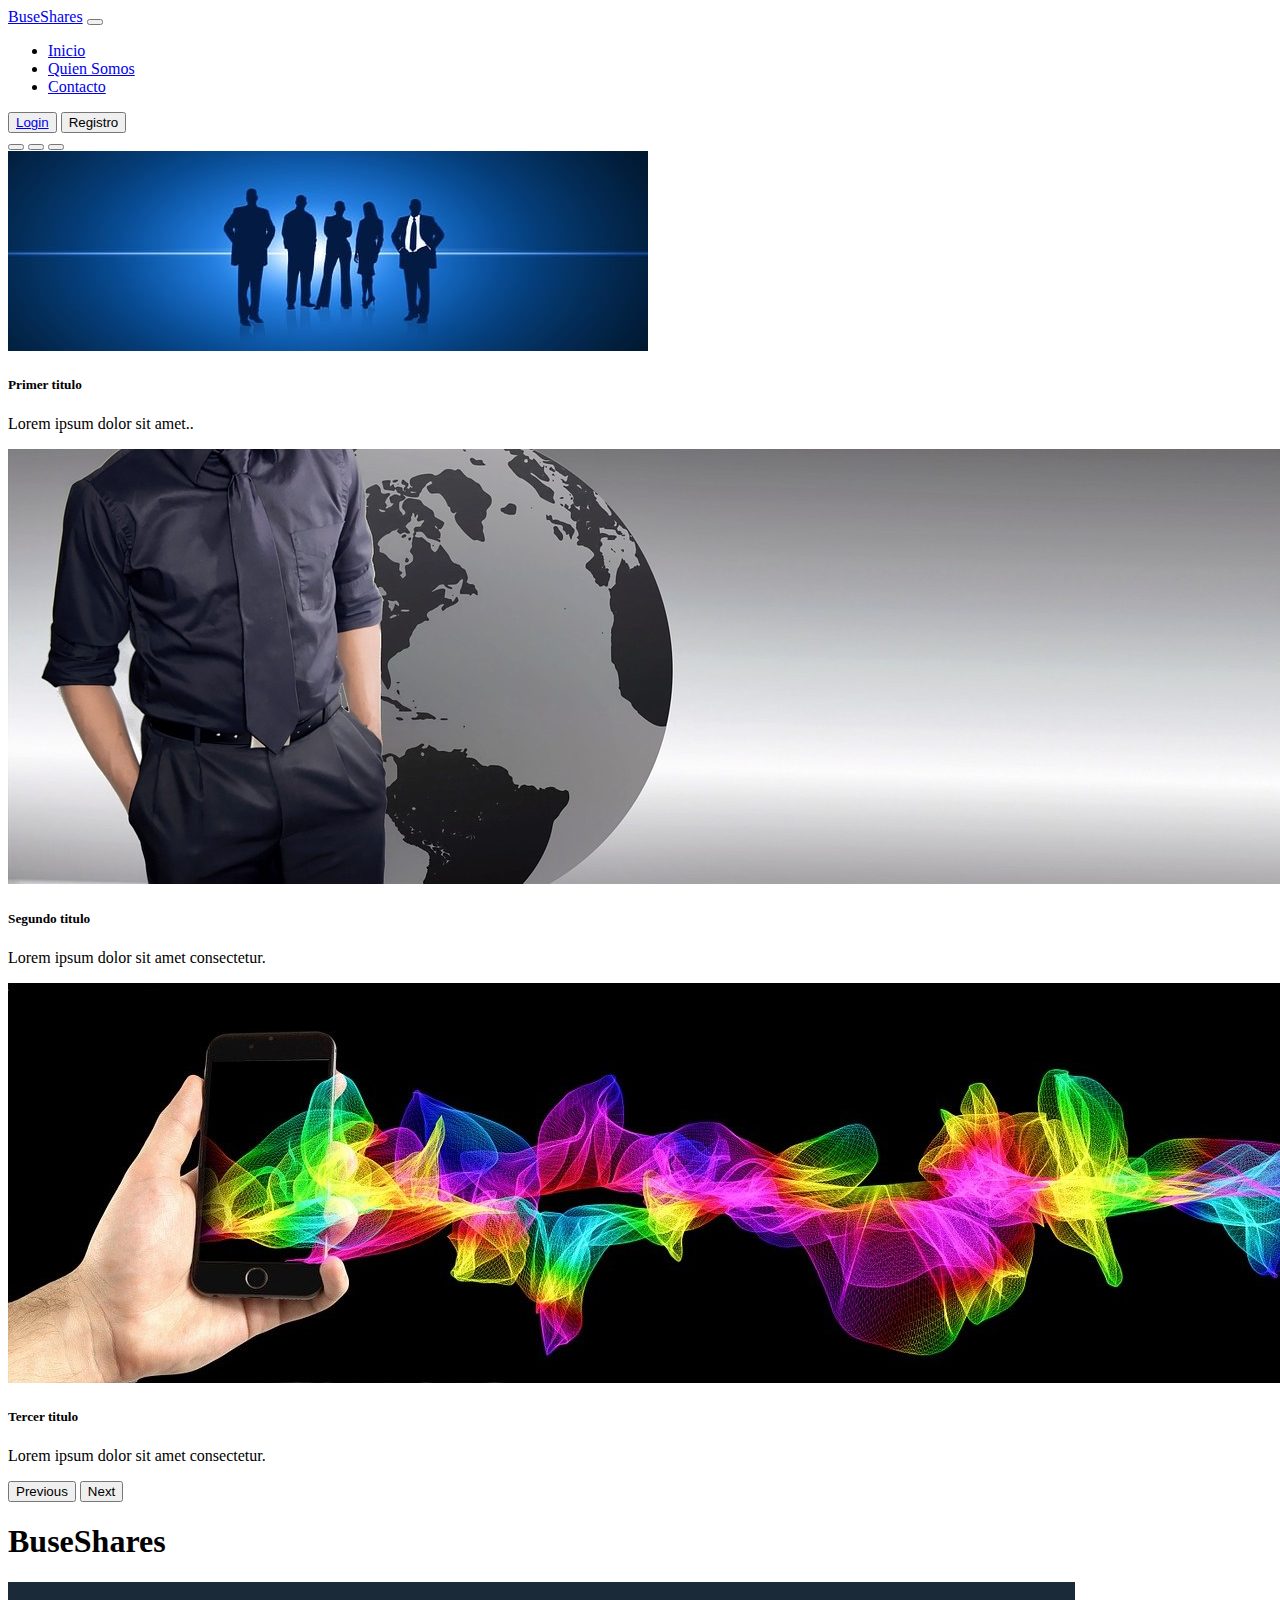
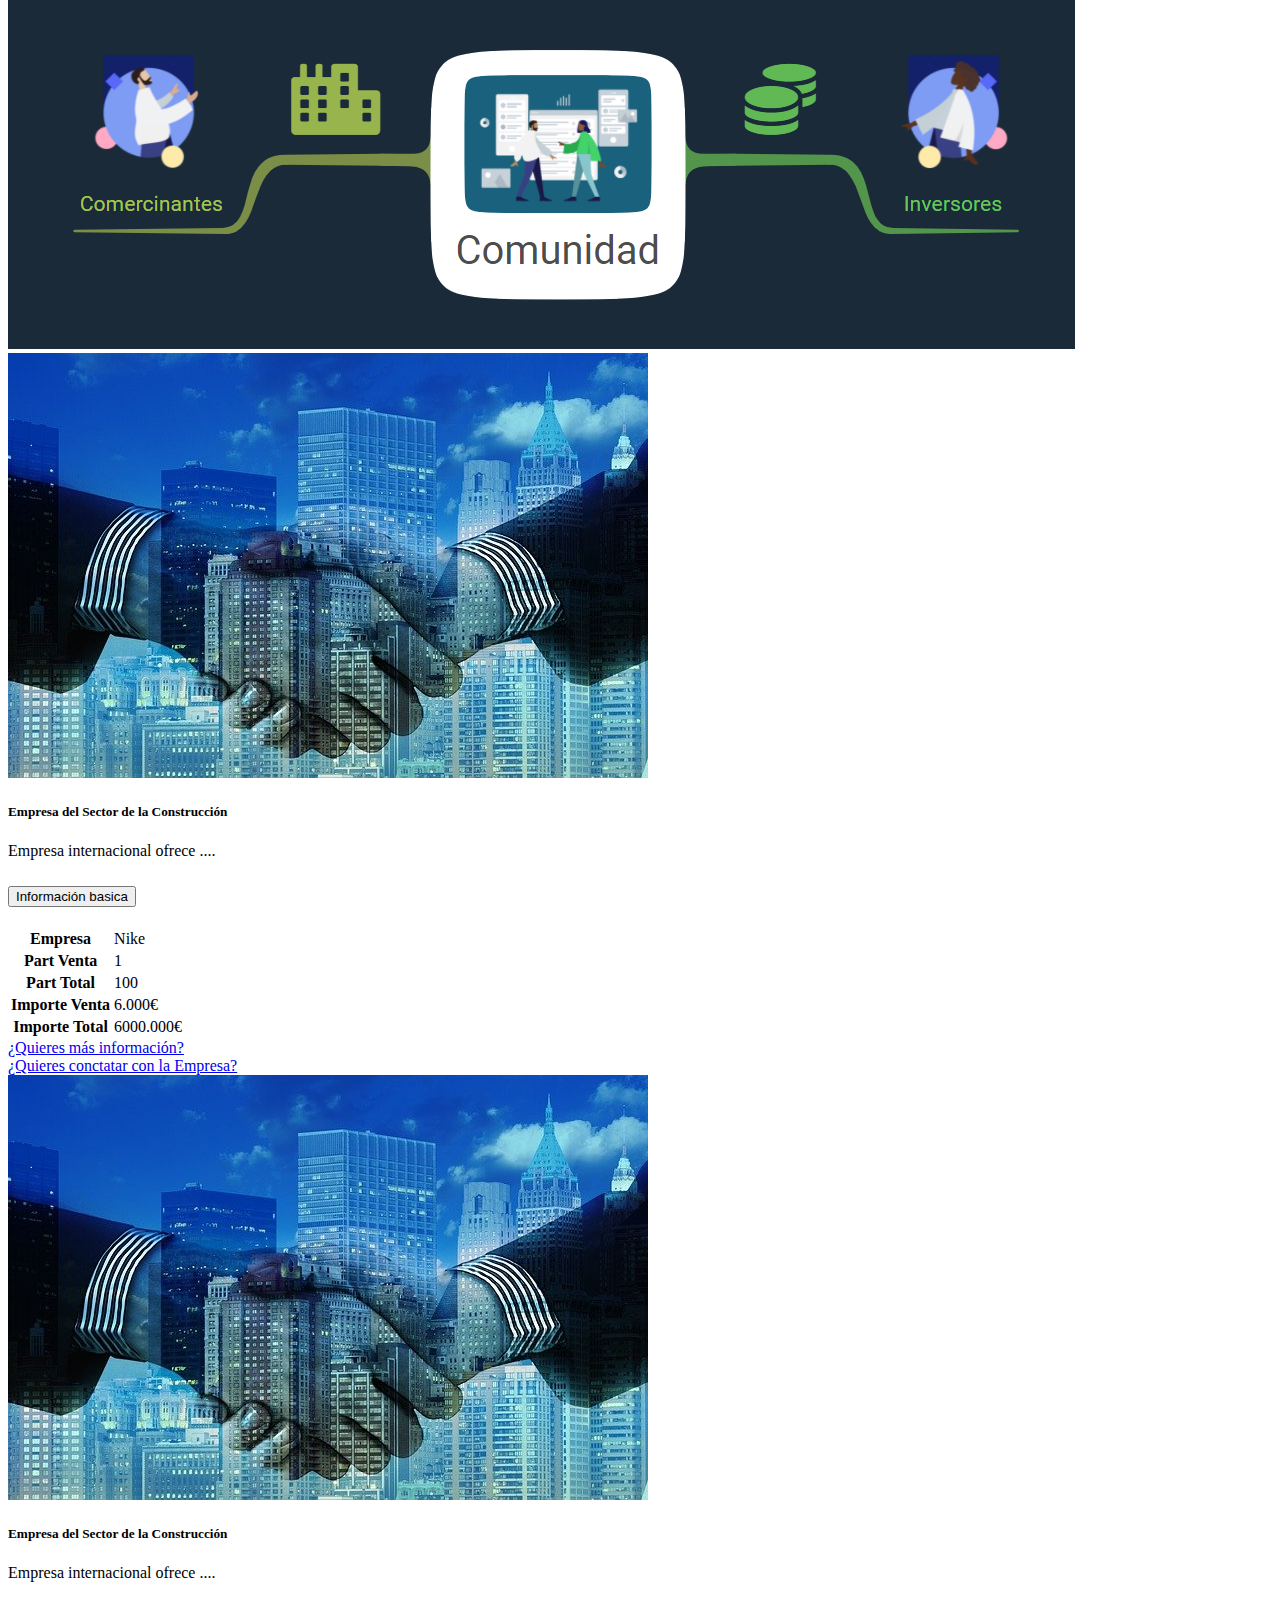
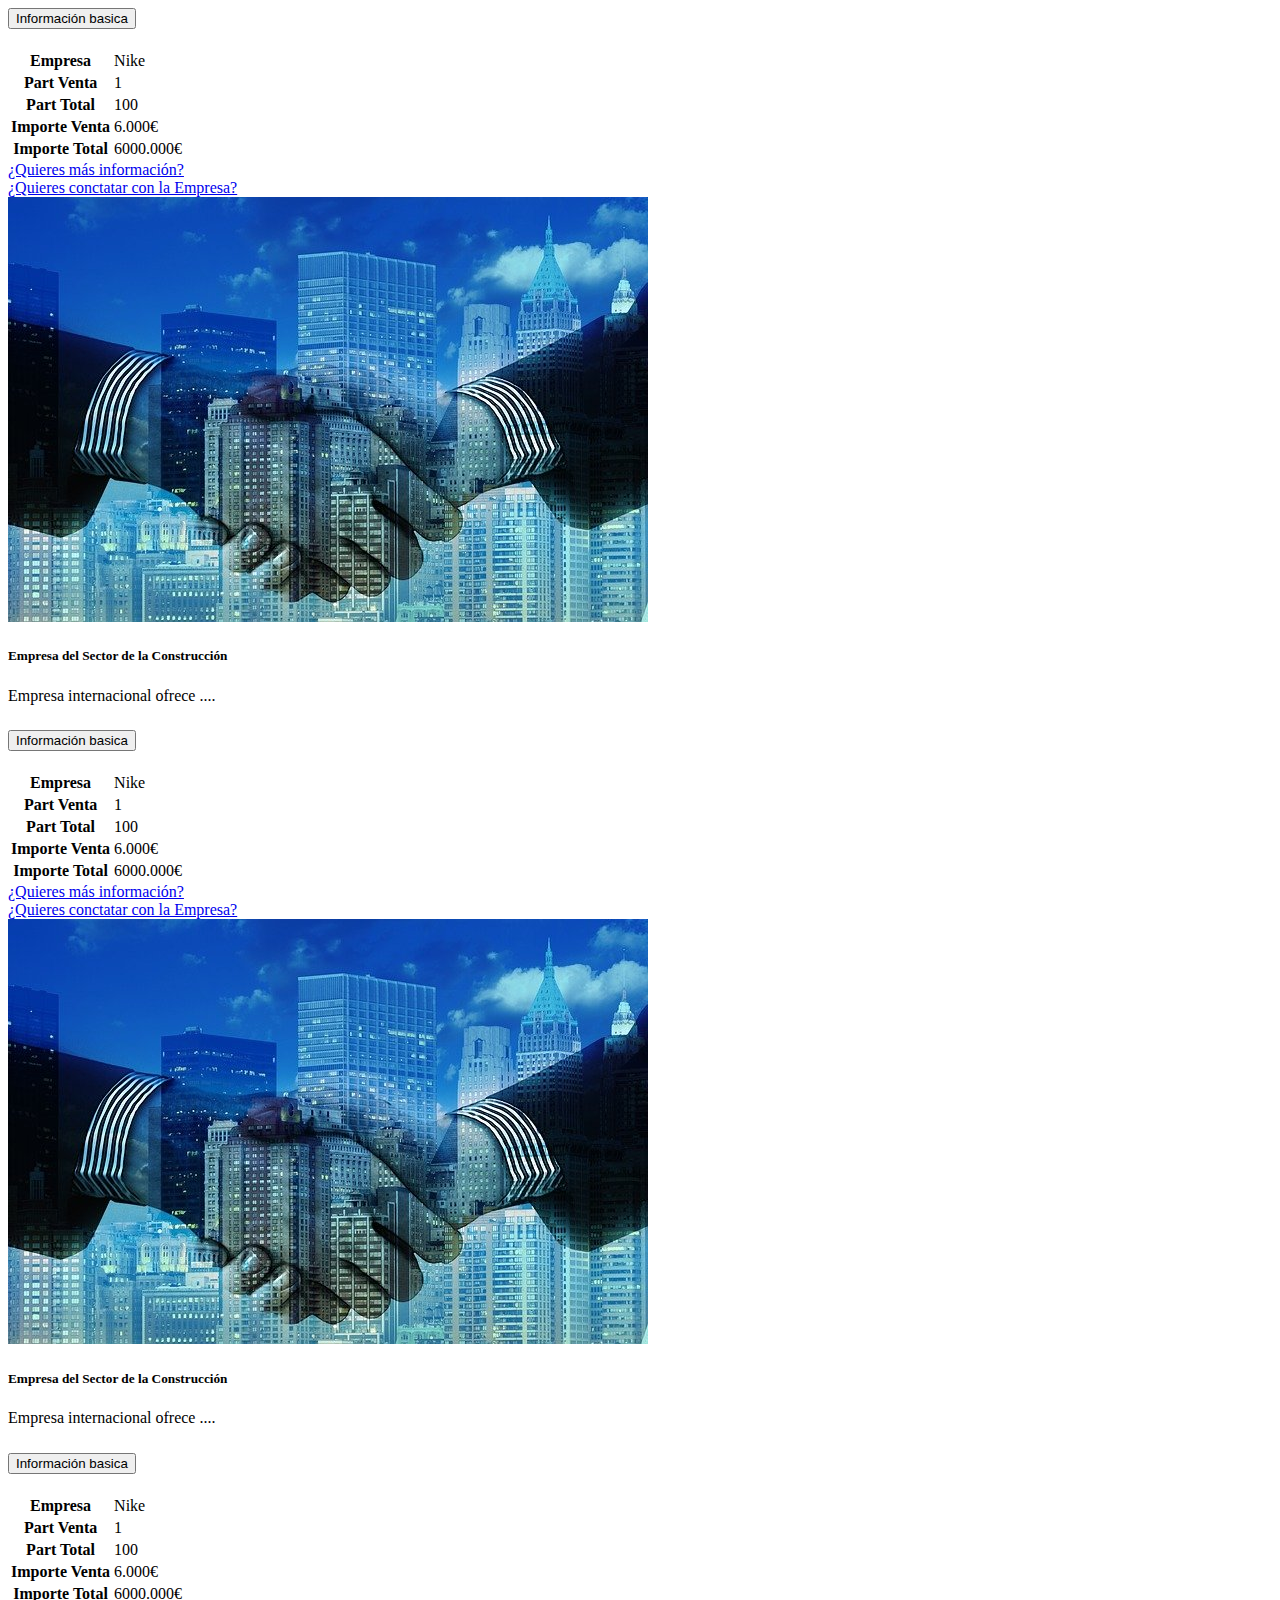
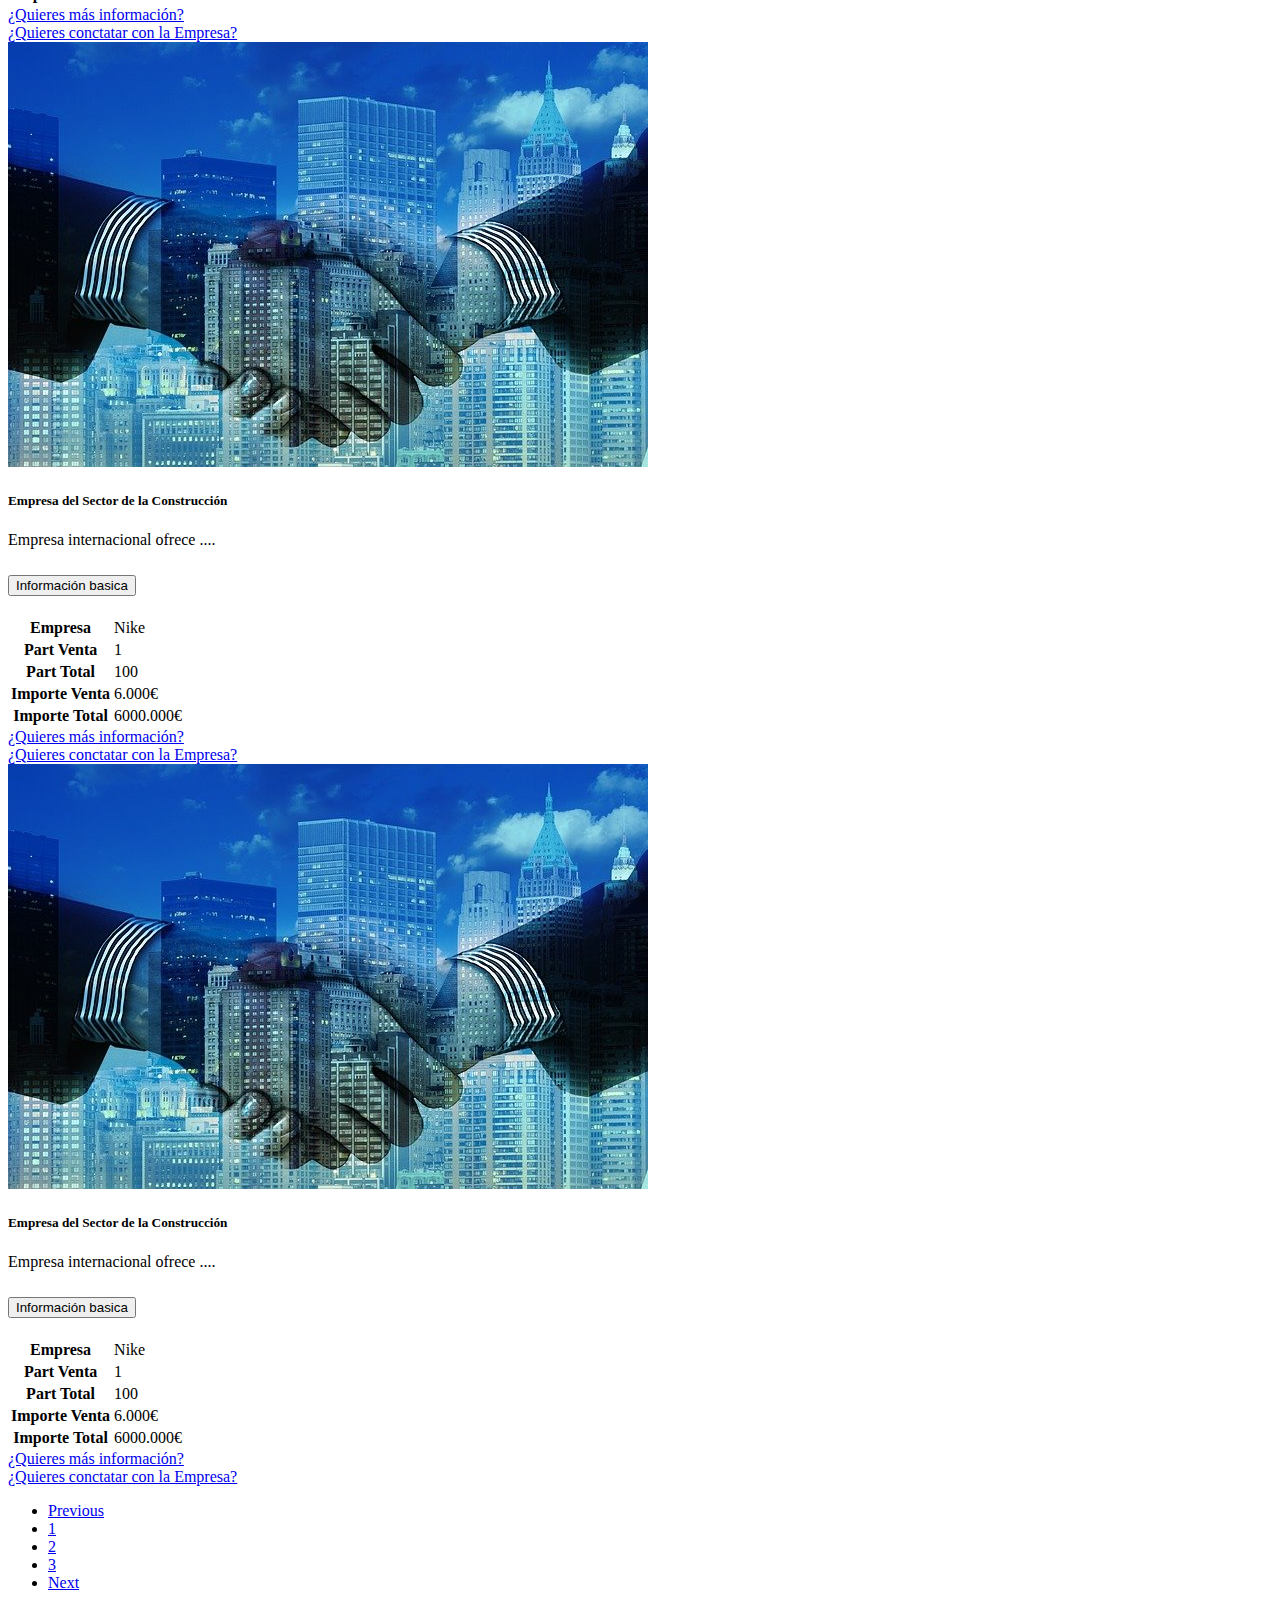
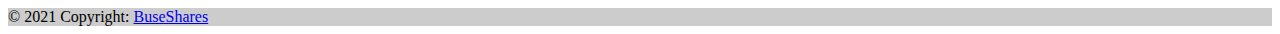
==== commit 71d3be63: "commint m- "login"" ====
--- a/index.html
+++ b/index.html
@@ -47,7 +47,7 @@
                 </li>  
             </ul>
             <div>
-                <button type="button" class="btn btn-outline-primary">Loging</button>
+                <button type="button" href="" class="btn btn-outline-primary"><a href="login.html">Login</a></button>
                 <button type="button" class="btn btn-outline-primary">Registro</button>
             </div>
         </div>
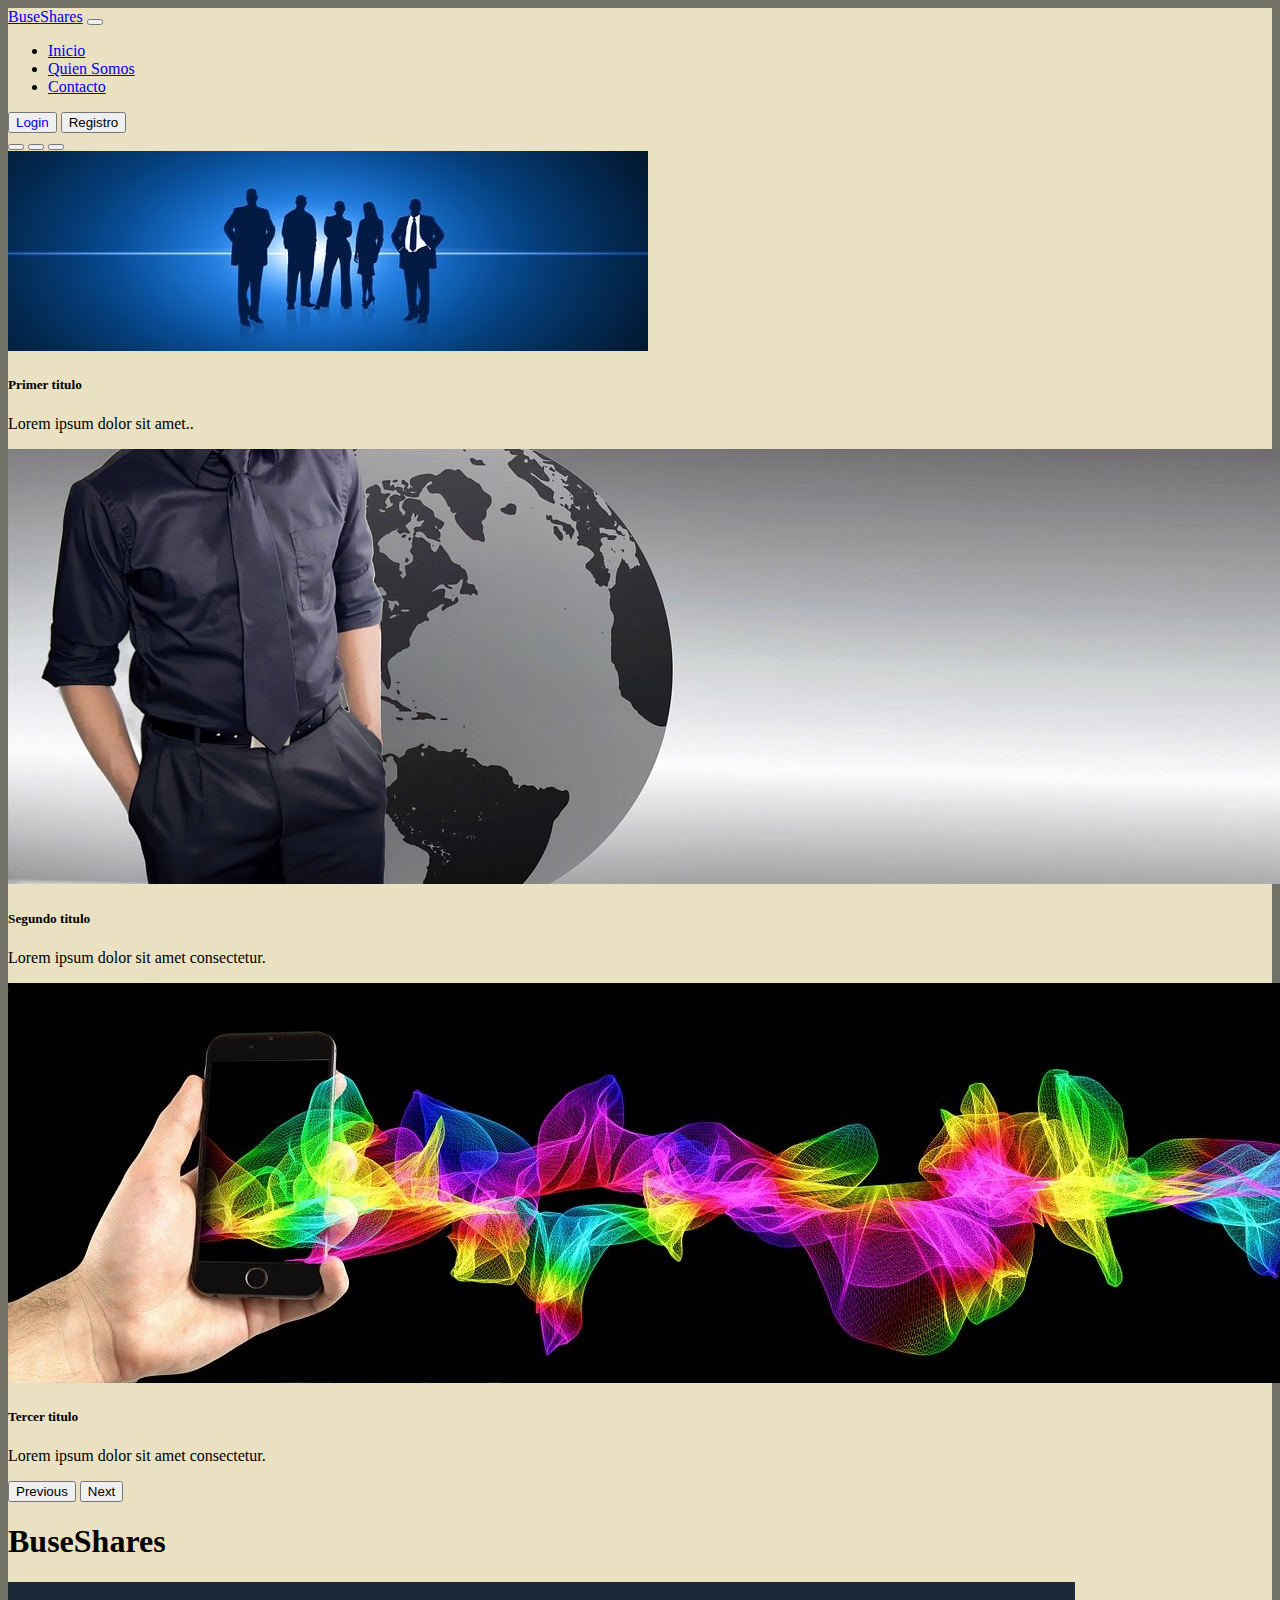
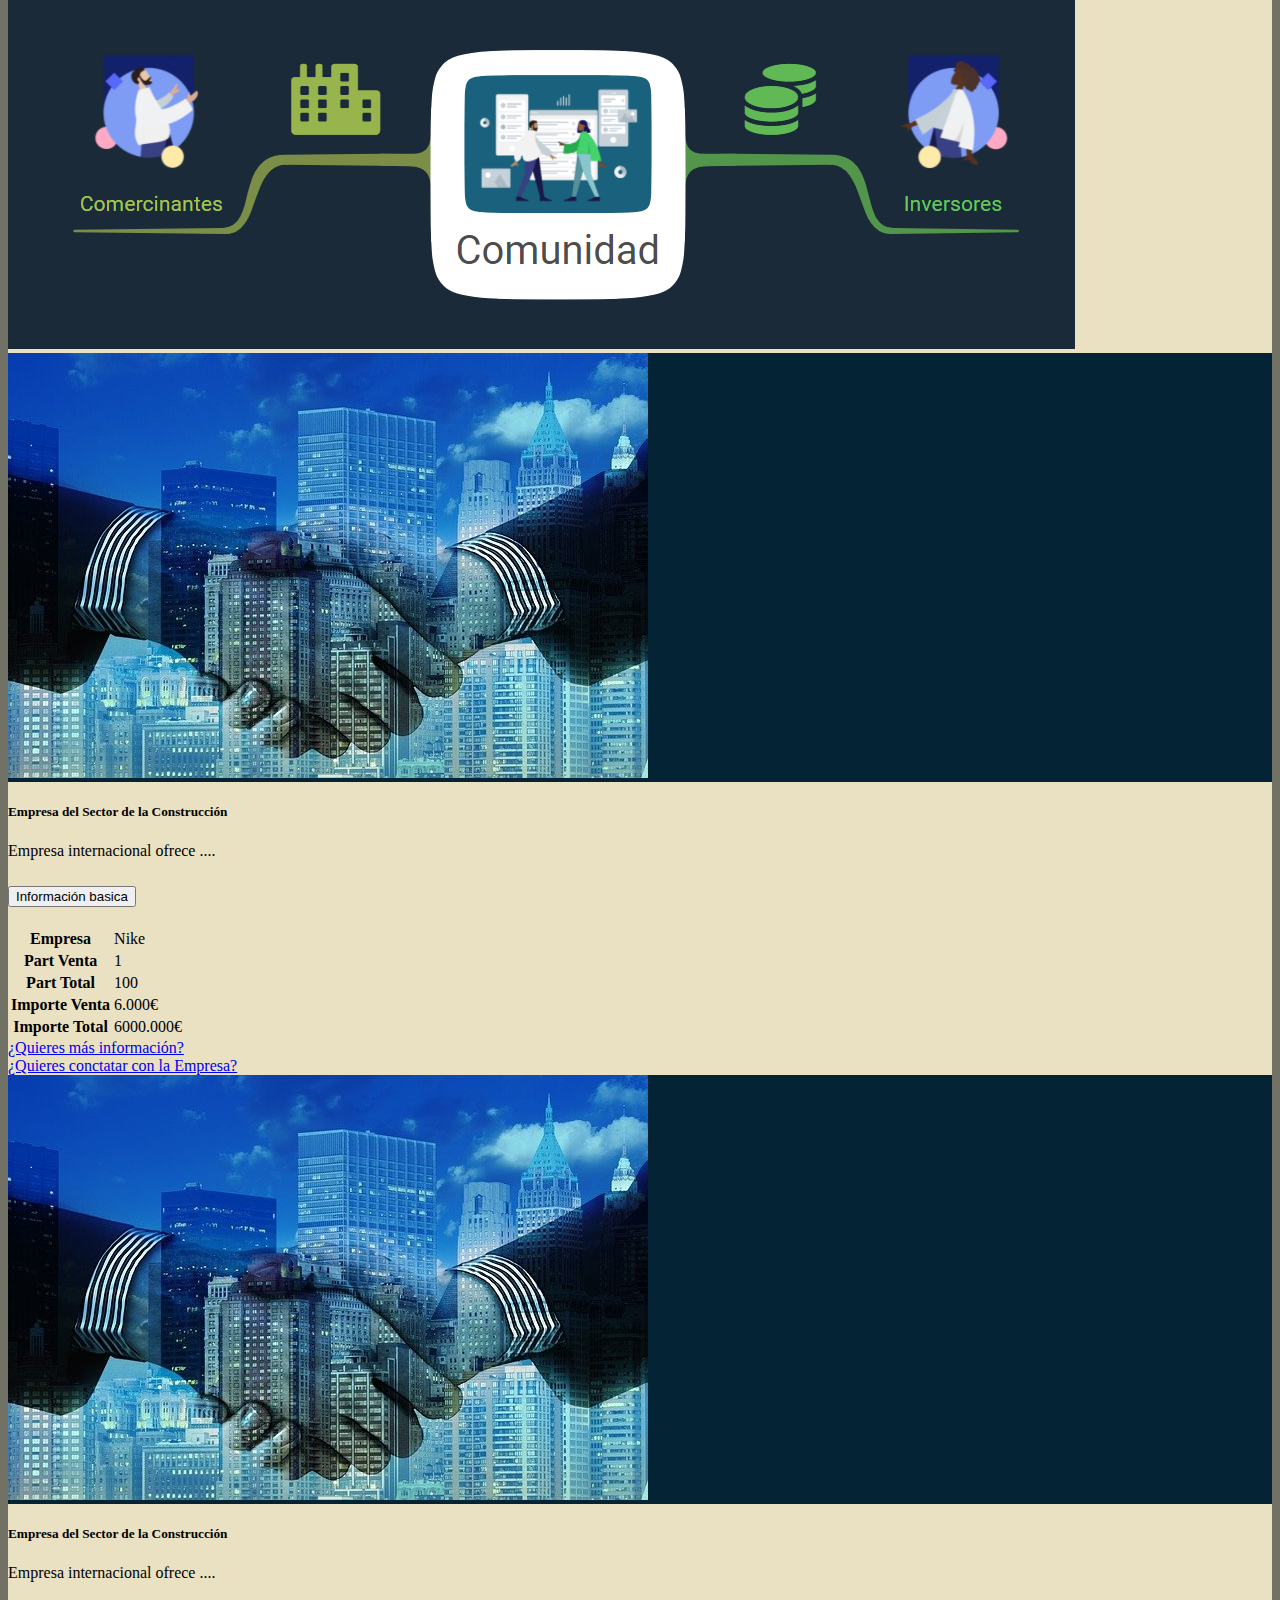
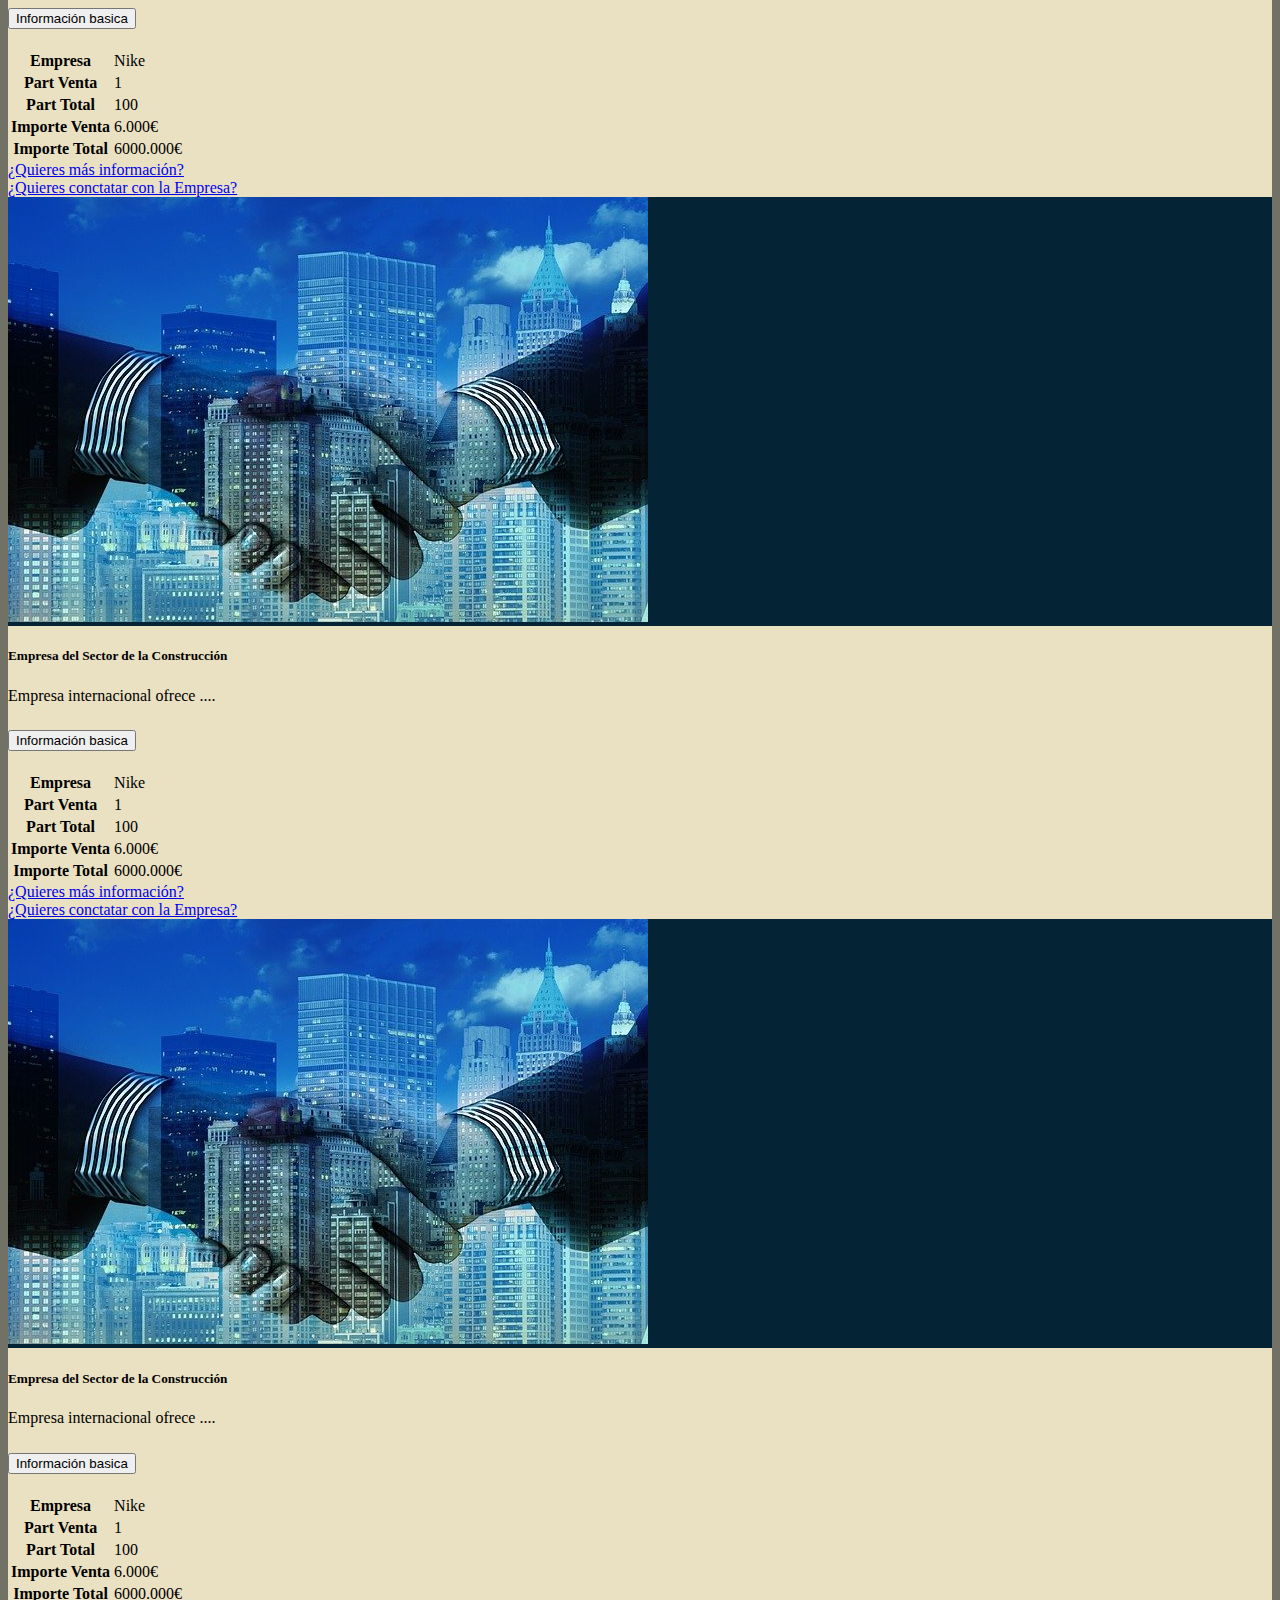
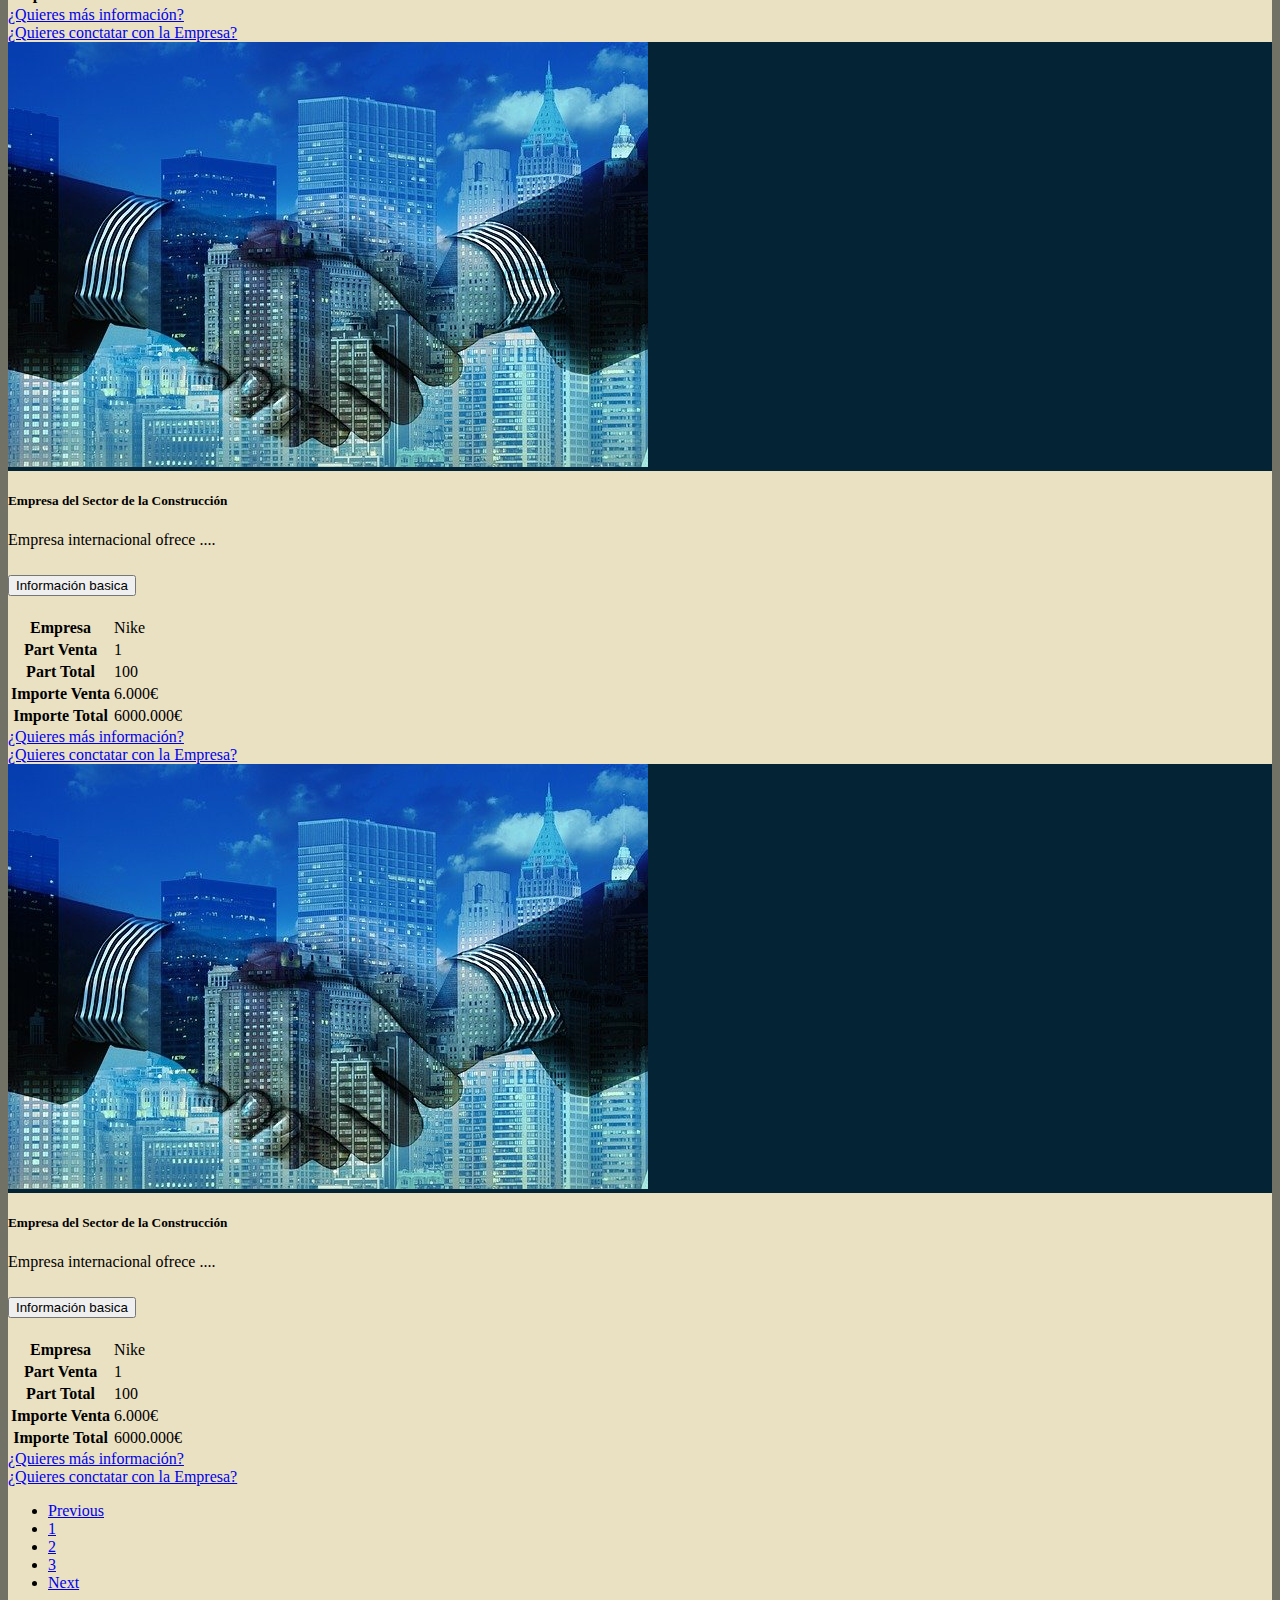
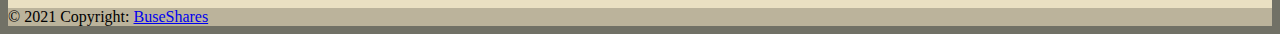
==== commit fcff99ec: "commint -"background"" ====
--- a/index.html
+++ b/index.html
@@ -14,6 +14,8 @@
     <link rel="stylesheet" href="https://use.fontawesome.com/releases/v5.8.1/css/all.css"
         integrity="sha384-50oBUHEmvpQ+1lW4y57PTFmhCaXp0ML5d60M1M7uH2+nqUivzIebhndOJK28anvf" crossorigin="anonymous">
 
+    <link rel="stylesheet" href="css/style.css">
+
     <title>BuseShares</title>
 
 </head>
@@ -27,7 +29,7 @@
 
 <!--------NAVBAR DE NAVEGACION-------->
 
-<nav class="navbar navbar-expand-lg navbar-light bg-light">
+<nav class="navbar navbar-expand-lg">
     <div class="container-fluid">
         <a class="navbar-brand" href="#">BuseShares</a>
         <button class="navbar-toggler" type="button" data-bs-toggle="collapse" data-bs-target="#navbarSupportedContent"
@@ -47,7 +49,7 @@
                 </li>  
             </ul>
             <div>
-                <button type="button" href="" class="btn btn-outline-primary"><a href="login.html">Login</a></button>
+                <button type="button" href="login.html" class="btn btn-outline-primary"><a href="login.html" style="text-decoration: none;">Login</a></button>
                 <button type="button" class="btn btn-outline-primary">Registro</button>
             </div>
         </div>
--- a/css/style.css
+++ b/css/style.css
@@ -0,0 +1,14 @@
+body{
+    background-color: #717166;
+}
+.navba{
+    background-color: #19617c;
+    color: #042334;
+}
+.container {
+    background-color: #eae0c2;
+}
+.card-header {
+
+    background-color: #042334;
+}